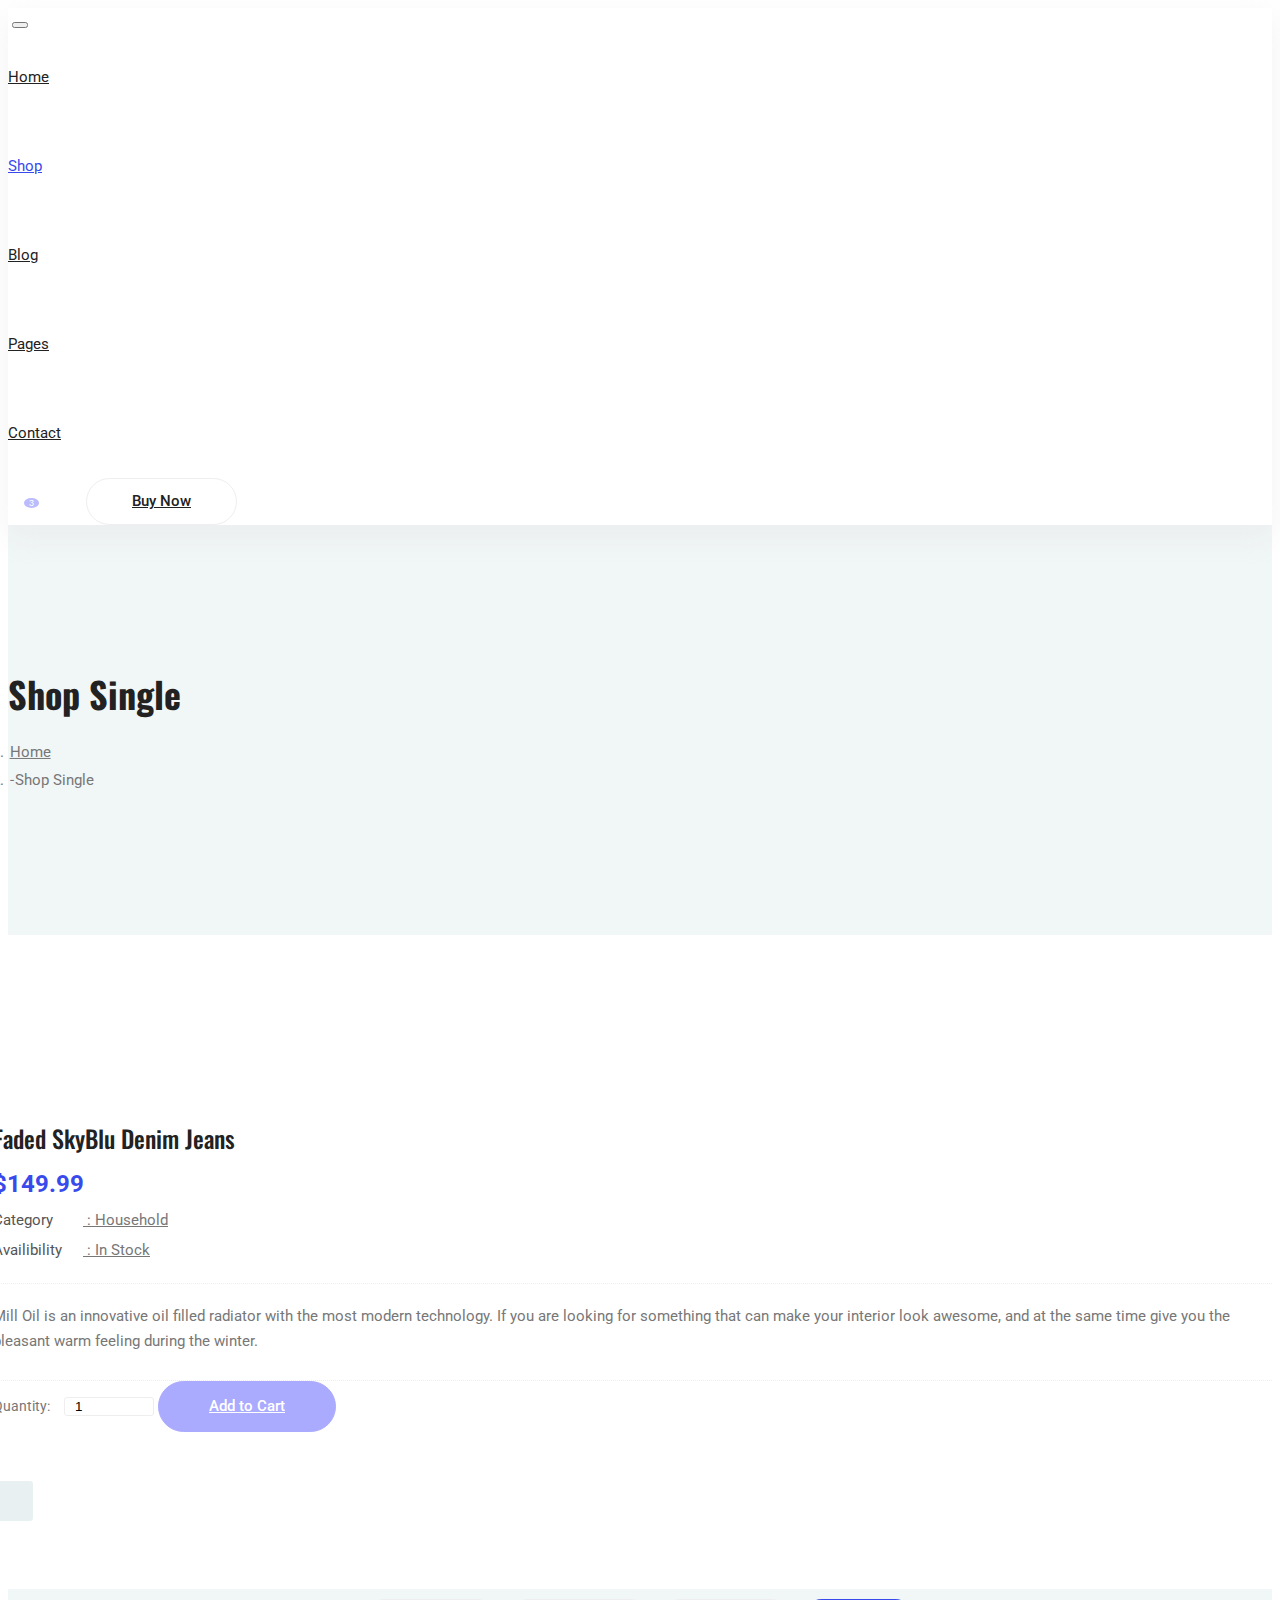
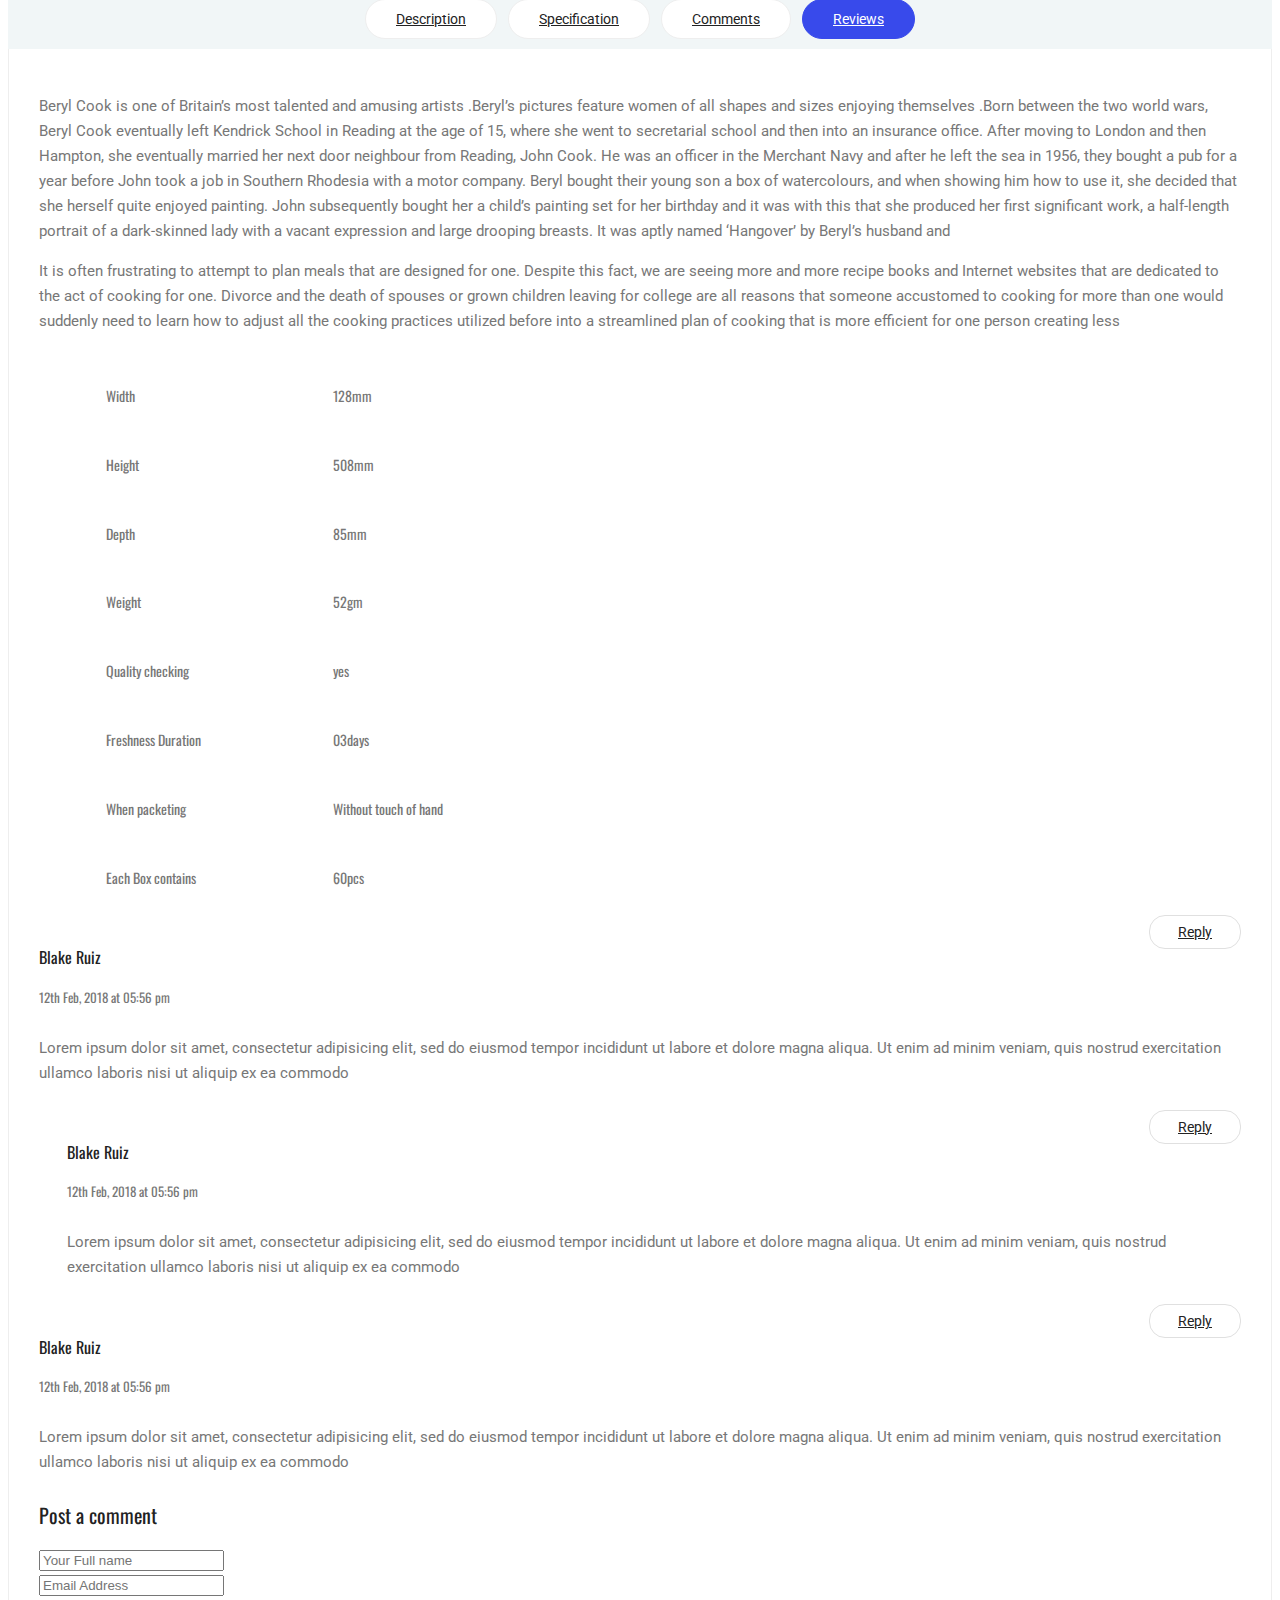
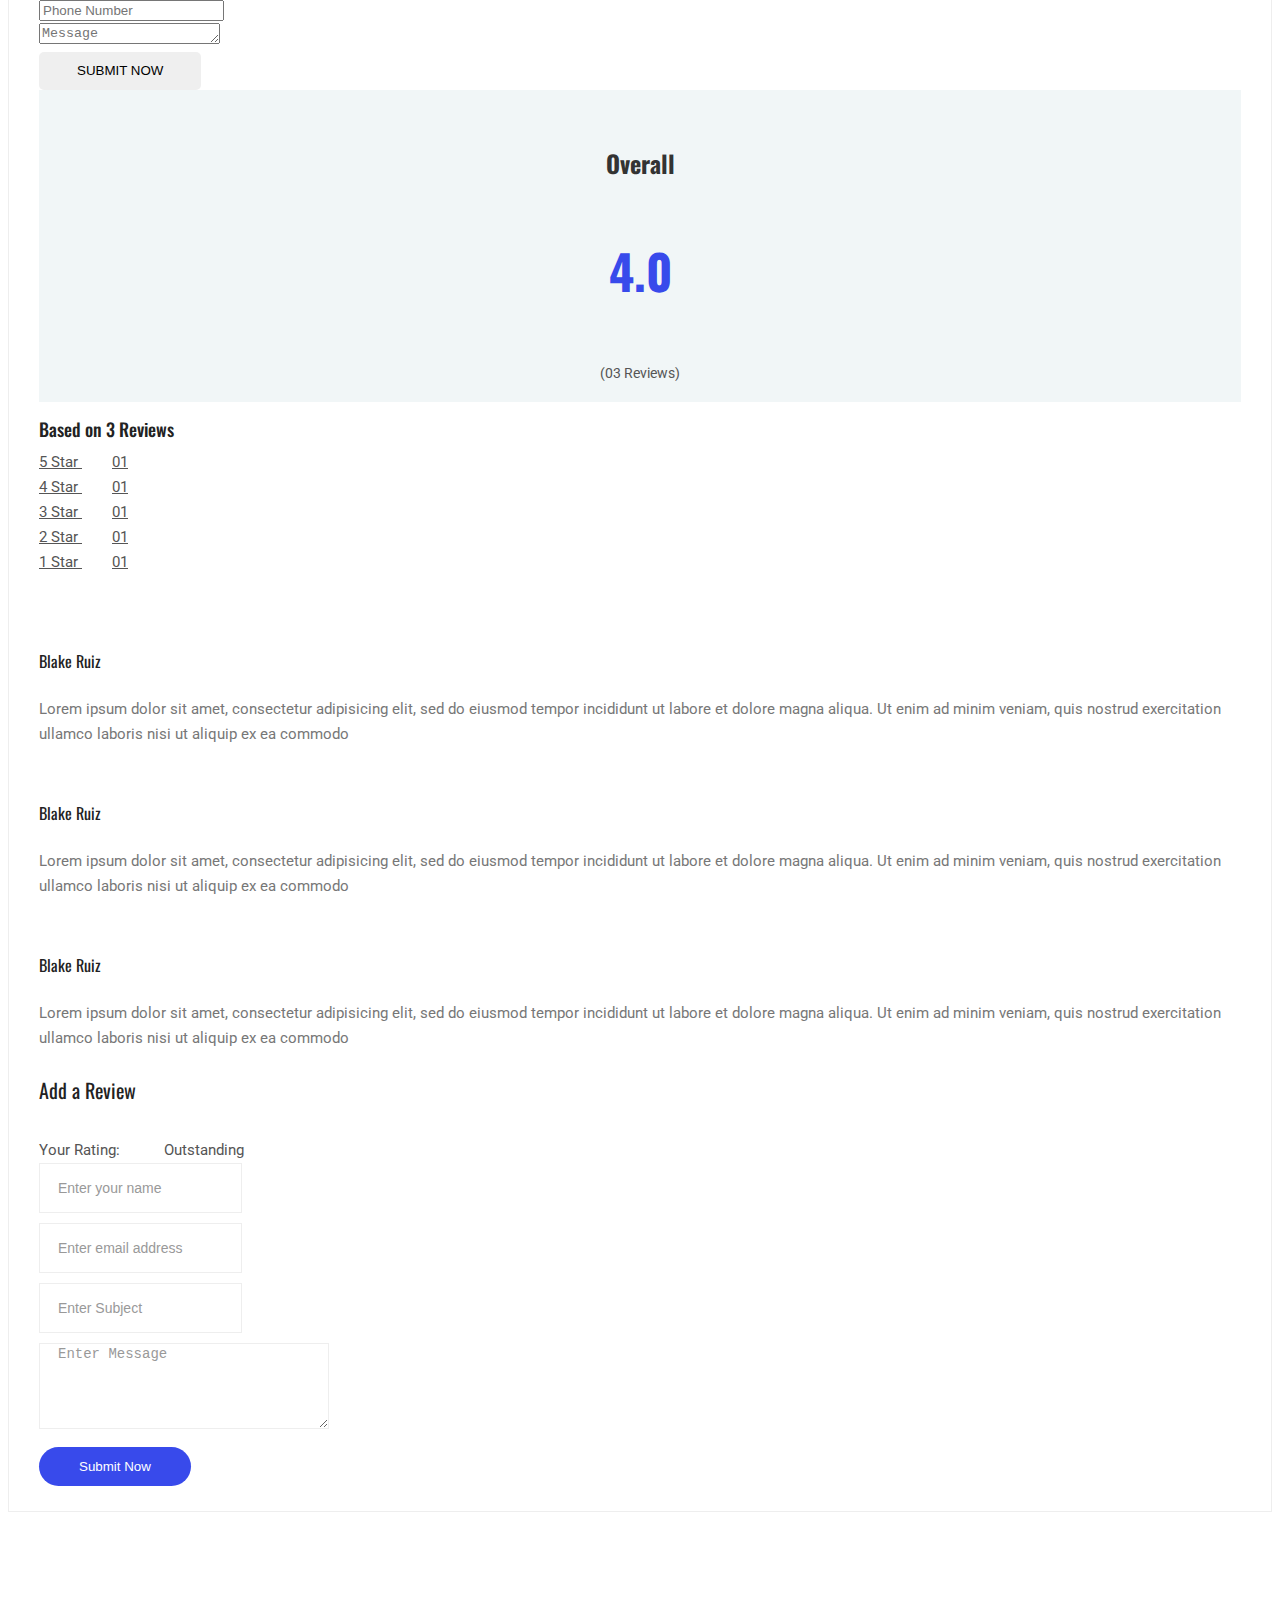
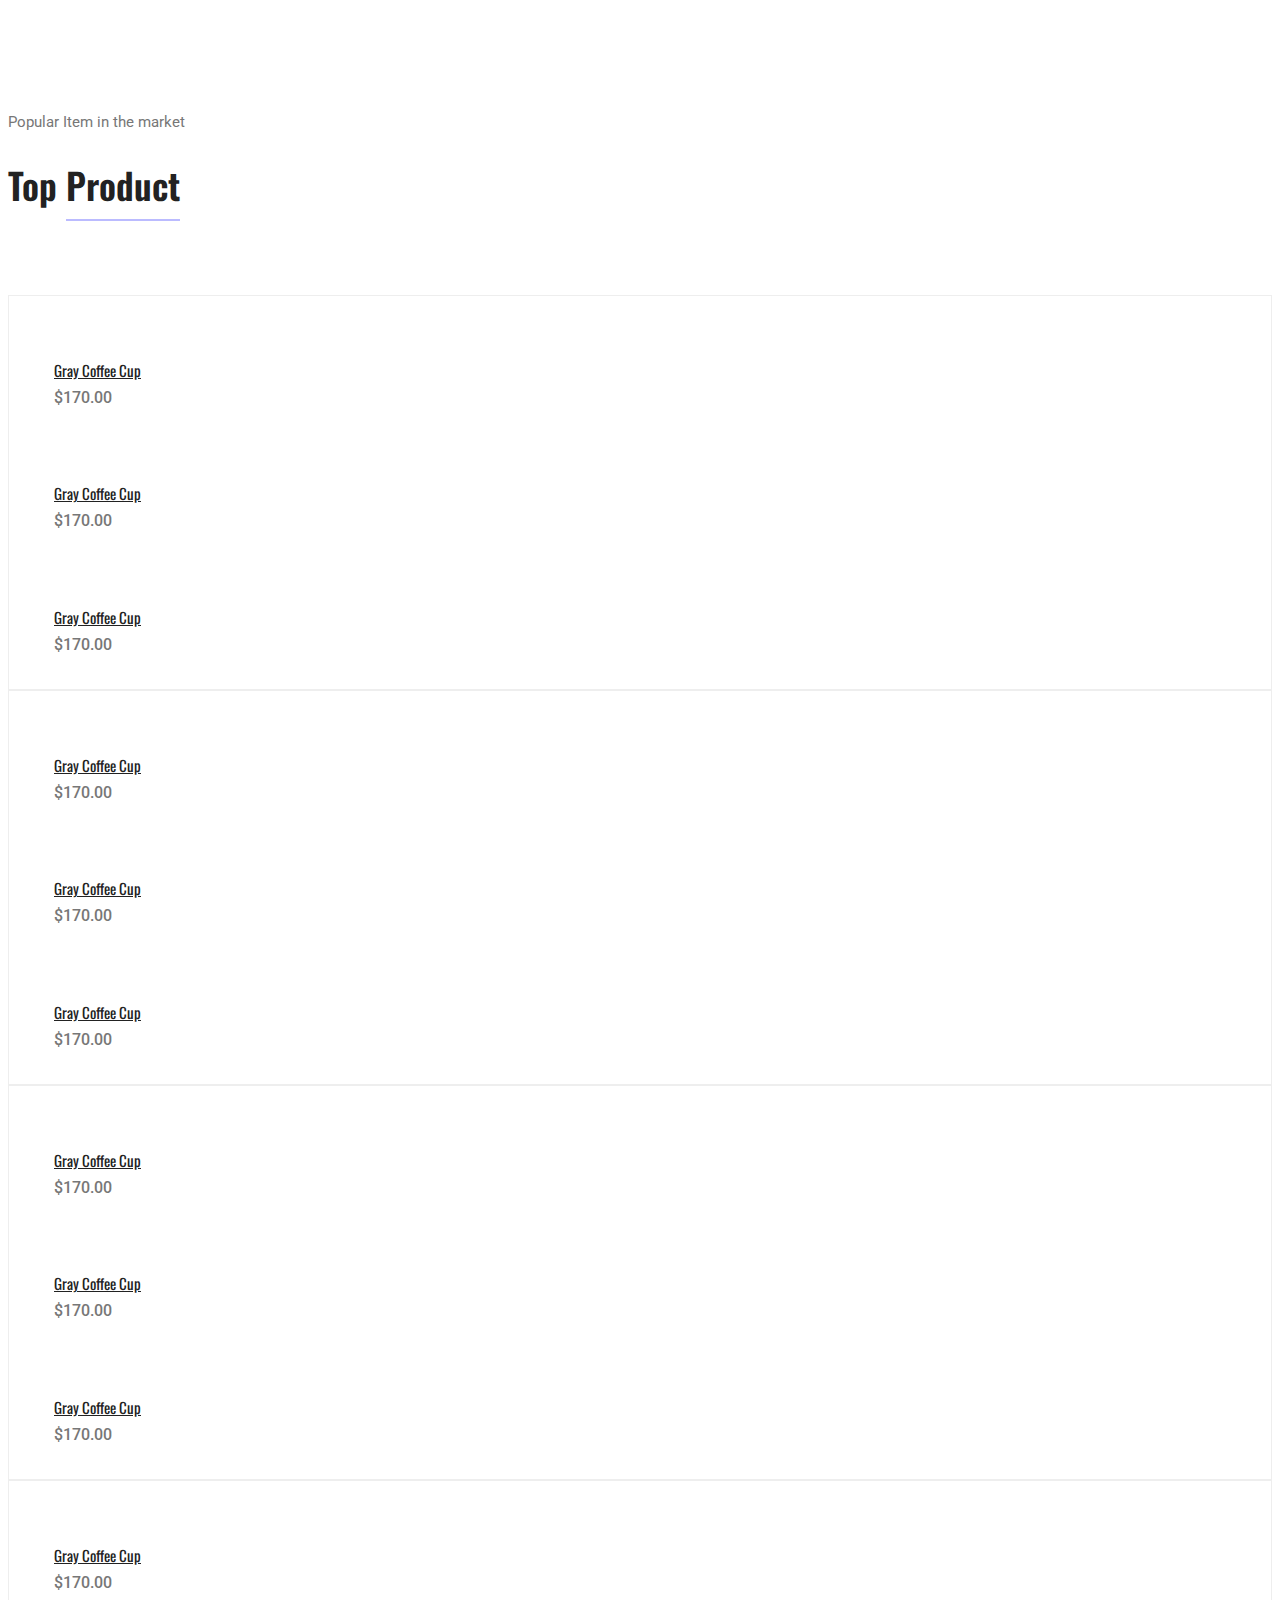
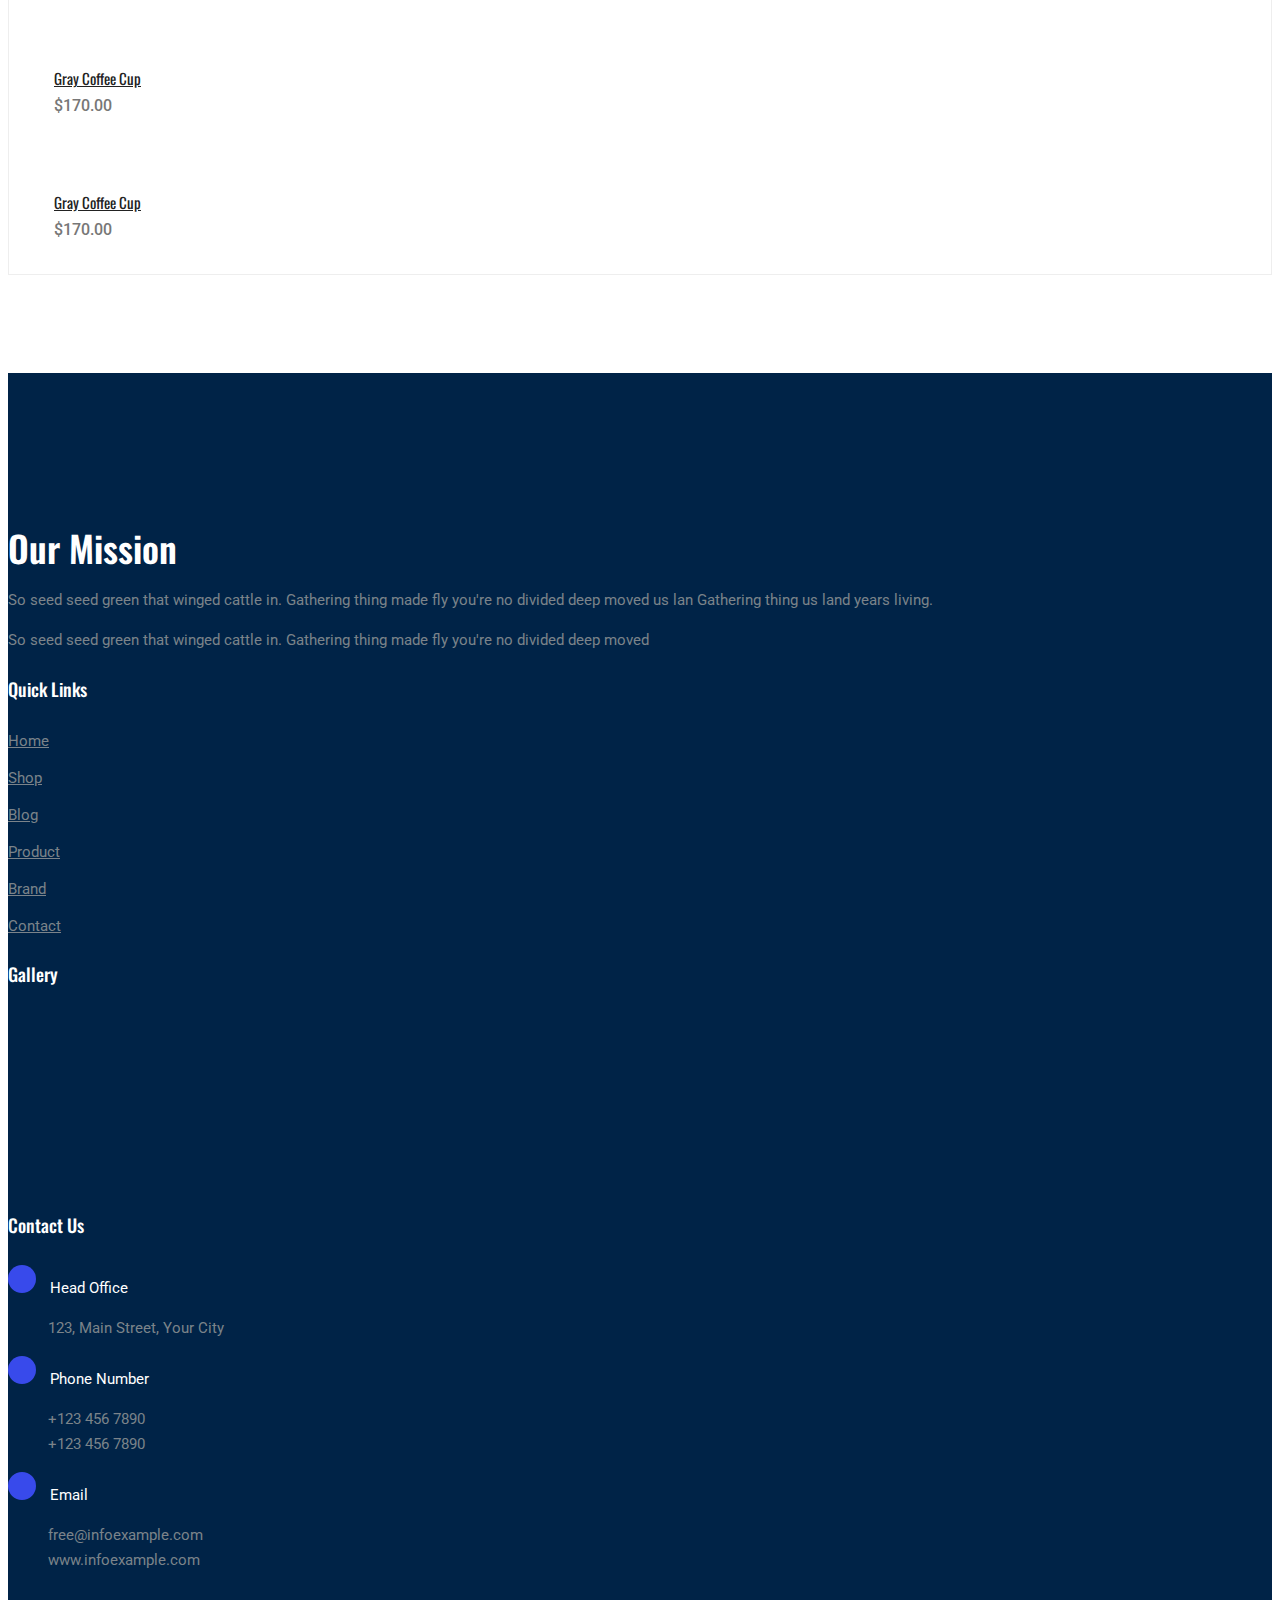
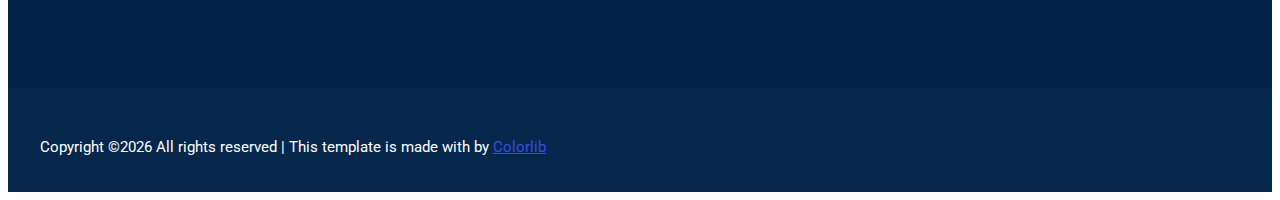
==== meosinna/WebContent/single-product.html @ 5733a005 "update detail, like" ====
<!DOCTYPE html>
<html lang="en">
<head>
  <meta charset="UTF-8">
  <meta name="viewport" content="width=device-width, initial-scale=1.0">
  <meta http-equiv="X-UA-Compatible" content="ie=edge">
  <title>Aroma Shop - Product Details</title>
	<link rel="icon" href="img/Fevicon.png" type="image/png">
  <link rel="stylesheet" href="vendors/bootstrap/bootstrap.min.css">
  <link rel="stylesheet" href="vendors/fontawesome/css/all.min.css">
	<link rel="stylesheet" href="vendors/themify-icons/themify-icons.css">
	<link rel="stylesheet" href="vendors/linericon/style.css">
  <link rel="stylesheet" href="vendors/nice-select/nice-select.css">
  <link rel="stylesheet" href="vendors/owl-carousel/owl.theme.default.min.css">
  <link rel="stylesheet" href="vendors/owl-carousel/owl.carousel.min.css">

  <link rel="stylesheet" href="css/style.css">
</head>
<body>
	<!--================ Start Header Menu Area =================-->
	<header class="header_area">
    <div class="main_menu">
      <nav class="navbar navbar-expand-lg navbar-light">
        <div class="container">
          <a class="navbar-brand logo_h" href="index.html"><img src="img/logo.png" alt=""></a>
          <button class="navbar-toggler" type="button" data-toggle="collapse" data-target="#navbarSupportedContent"
            aria-controls="navbarSupportedContent" aria-expanded="false" aria-label="Toggle navigation">
            <span class="icon-bar"></span>
            <span class="icon-bar"></span>
            <span class="icon-bar"></span>
          </button>
          <div class="collapse navbar-collapse offset" id="navbarSupportedContent">
            <ul class="nav navbar-nav menu_nav ml-auto mr-auto">
              <li class="nav-item"><a class="nav-link" href="index.html">Home</a></li>
              <li class="nav-item active submenu dropdown">
                <a href="#" class="nav-link dropdown-toggle" data-toggle="dropdown" role="button" aria-haspopup="true"
                  aria-expanded="false">Shop</a>
                <ul class="dropdown-menu">
                  <li class="nav-item"><a class="nav-link" href="category.html">Shop Category</a></li>
                  <li class="nav-item"><a class="nav-link" href="single-product.html">Product Details</a></li>
                  <li class="nav-item"><a class="nav-link" href="checkout.html">Product Checkout</a></li>
                  <li class="nav-item"><a class="nav-link" href="confirmation.html">Confirmation</a></li>
                  <li class="nav-item"><a class="nav-link" href="cart.html">Shopping Cart</a></li>
                </ul>
							</li>
              <li class="nav-item submenu dropdown">
                <a href="#" class="nav-link dropdown-toggle" data-toggle="dropdown" role="button" aria-haspopup="true"
                  aria-expanded="false">Blog</a>
                <ul class="dropdown-menu">
                  <li class="nav-item"><a class="nav-link" href="blog.html">Blog</a></li>
                  <li class="nav-item"><a class="nav-link" href="single-blog.html">Blog Details</a></li>
                </ul>
							</li>
							<li class="nav-item submenu dropdown">
                <a href="#" class="nav-link dropdown-toggle" data-toggle="dropdown" role="button" aria-haspopup="true"
                  aria-expanded="false">Pages</a>
                <ul class="dropdown-menu">
									<li class="nav-item"><a class="nav-link" href="login.html">Login</a></li>
                  <li class="nav-item"><a class="nav-link" href="register.html">Register</a></li>									
                  <li class="nav-item"><a class="nav-link" href="tracking-order.html">Tracking</a></li>
                </ul>
              </li>
              <li class="nav-item"><a class="nav-link" href="contact.html">Contact</a></li>
            </ul>

            <ul class="nav-shop">
              <li class="nav-item"><button><i class="ti-search"></i></button></li>
              <li class="nav-item"><button><i class="ti-shopping-cart"></i><span class="nav-shop__circle">3</span></button> </li>
              <li class="nav-item"><a class="button button-header" href="#">Buy Now</a></li>
            </ul>
          </div>
        </div>
      </nav>
    </div>
  </header>
	<!--================ End Header Menu Area =================-->
	
	<!-- ================ start banner area ================= -->	
	<section class="blog-banner-area" id="blog">
		<div class="container h-100">
			<div class="blog-banner">
				<div class="text-center">
					<h1>Shop Single</h1>
					<nav aria-label="breadcrumb" class="banner-breadcrumb">
            <ol class="breadcrumb">
              <li class="breadcrumb-item"><a href="#">Home</a></li>
              <li class="breadcrumb-item active" aria-current="page">Shop Single</li>
            </ol>
          </nav>
				</div>
			</div>
    </div>
	</section>
	<!-- ================ end banner area ================= -->


  <!--================Single Product Area =================-->
	<div class="product_image_area">
		<div class="container">
			<div class="row s_product_inner">
				<div class="col-lg-6">
					<div class="owl-carousel owl-theme s_Product_carousel">
						<div class="single-prd-item">
							<img class="img-fluid" src="img/category/s-p1.jpg" alt="">
						</div>
						<!-- <div class="single-prd-item">
							<img class="img-fluid" src="img/category/s-p1.jpg" alt="">
						</div>
						<div class="single-prd-item">
							<img class="img-fluid" src="img/category/s-p1.jpg" alt="">
						</div> -->
					</div>
				</div>
				<div class="col-lg-5 offset-lg-1">
					<div class="s_product_text">
						<h3>Faded SkyBlu Denim Jeans</h3>
						<h2>$149.99</h2>
						<ul class="list">
							<li><a class="active" href="#"><span>Category</span> : Household</a></li>
							<li><a href="#"><span>Availibility</span> : In Stock</a></li>
						</ul>
						<p>Mill Oil is an innovative oil filled radiator with the most modern technology. If you are looking for
							something that can make your interior look awesome, and at the same time give you the pleasant warm feeling
							during the winter.</p>
						<div class="product_count">
              <label for="qty">Quantity:</label>
              <button onclick="var result = document.getElementById('sst'); var sst = result.value; if( !isNaN( sst )) result.value++;return false;"
							 class="increase items-count" type="button"><i class="ti-angle-left"></i></button>
							<input type="text" name="qty" id="sst" size="2" maxlength="12" value="1" title="Quantity:" class="input-text qty">
							
						
							
							<!-- <button onclick="var result = document.getElementById('sst'); var sst = result.value; if( !isNaN( sst ) &amp;&amp; sst > 0 ) result.value--;return false;"
               class="reduced items-count" type="button"><i class="ti-angle-right"></i></button> -->
							<a class="button primary-btn" href="front?key=cart&methodName=addToCart">Add to Cart</a>               
						</div>
						<div class="card_area d-flex align-items-center">
							
							<a class="icon_btn" href="#"><i class="lnr lnr lnr-heart"></i></a>
						</div>
					</div>
				</div>
			</div>
		</div>
	</div>
	<!--================End Single Product Area =================-->

	<!--================Product Description Area =================-->
	<section class="product_description_area">
		<div class="container">
			<ul class="nav nav-tabs" id="myTab" role="tablist">
				<li class="nav-item">
					<a class="nav-link" id="home-tab" data-toggle="tab" href="#home" role="tab" aria-controls="home" aria-selected="true">Description</a>
				</li>
				<li class="nav-item">
					<a class="nav-link" id="profile-tab" data-toggle="tab" href="#profile" role="tab" aria-controls="profile"
					 aria-selected="false">Specification</a>
				</li>
				<li class="nav-item">
					<a class="nav-link" id="contact-tab" data-toggle="tab" href="#contact" role="tab" aria-controls="contact"
					 aria-selected="false">Comments</a>
				</li>
				<li class="nav-item">
					<a class="nav-link active" id="review-tab" data-toggle="tab" href="#review" role="tab" aria-controls="review"
					 aria-selected="false">Reviews</a>
				</li>
			</ul>
			<div class="tab-content" id="myTabContent">
				<div class="tab-pane fade" id="home" role="tabpanel" aria-labelledby="home-tab">
					<p>Beryl Cook is one of Britain’s most talented and amusing artists .Beryl’s pictures feature women of all shapes
						and sizes enjoying themselves .Born between the two world wars, Beryl Cook eventually left Kendrick School in
						Reading at the age of 15, where she went to secretarial school and then into an insurance office. After moving to
						London and then Hampton, she eventually married her next door neighbour from Reading, John Cook. He was an
						officer in the Merchant Navy and after he left the sea in 1956, they bought a pub for a year before John took a
						job in Southern Rhodesia with a motor company. Beryl bought their young son a box of watercolours, and when
						showing him how to use it, she decided that she herself quite enjoyed painting. John subsequently bought her a
						child’s painting set for her birthday and it was with this that she produced her first significant work, a
						half-length portrait of a dark-skinned lady with a vacant expression and large drooping breasts. It was aptly
						named ‘Hangover’ by Beryl’s husband and</p>
					<p>It is often frustrating to attempt to plan meals that are designed for one. Despite this fact, we are seeing
						more and more recipe books and Internet websites that are dedicated to the act of cooking for one. Divorce and
						the death of spouses or grown children leaving for college are all reasons that someone accustomed to cooking for
						more than one would suddenly need to learn how to adjust all the cooking practices utilized before into a
						streamlined plan of cooking that is more efficient for one person creating less</p>
				</div>
				<div class="tab-pane fade" id="profile" role="tabpanel" aria-labelledby="profile-tab">
					<div class="table-responsive">
						<table class="table">
							<tbody>
								<tr>
									<td>
										<h5>Width</h5>
									</td>
									<td>
										<h5>128mm</h5>
									</td>
								</tr>
								<tr>
									<td>
										<h5>Height</h5>
									</td>
									<td>
										<h5>508mm</h5>
									</td>
								</tr>
								<tr>
									<td>
										<h5>Depth</h5>
									</td>
									<td>
										<h5>85mm</h5>
									</td>
								</tr>
								<tr>
									<td>
										<h5>Weight</h5>
									</td>
									<td>
										<h5>52gm</h5>
									</td>
								</tr>
								<tr>
									<td>
										<h5>Quality checking</h5>
									</td>
									<td>
										<h5>yes</h5>
									</td>
								</tr>
								<tr>
									<td>
										<h5>Freshness Duration</h5>
									</td>
									<td>
										<h5>03days</h5>
									</td>
								</tr>
								<tr>
									<td>
										<h5>When packeting</h5>
									</td>
									<td>
										<h5>Without touch of hand</h5>
									</td>
								</tr>
								<tr>
									<td>
										<h5>Each Box contains</h5>
									</td>
									<td>
										<h5>60pcs</h5>
									</td>
								</tr>
							</tbody>
						</table>
					</div>
				</div>
				<div class="tab-pane fade" id="contact" role="tabpanel" aria-labelledby="contact-tab">
					<div class="row">
						<div class="col-lg-6">
							<div class="comment_list">
								<div class="review_item">
									<div class="media">
										<div class="d-flex">
											<img src="img/product/review-1.png" alt="">
										</div>
										<div class="media-body">
											<h4>Blake Ruiz</h4>
											<h5>12th Feb, 2018 at 05:56 pm</h5>
											<a class="reply_btn" href="#">Reply</a>
										</div>
									</div>
									<p>Lorem ipsum dolor sit amet, consectetur adipisicing elit, sed do eiusmod tempor incididunt ut labore et
										dolore magna aliqua. Ut enim ad minim veniam, quis nostrud exercitation ullamco laboris nisi ut aliquip ex ea
										commodo</p>
								</div>
								<div class="review_item reply">
									<div class="media">
										<div class="d-flex">
											<img src="img/product/review-2.png" alt="">
										</div>
										<div class="media-body">
											<h4>Blake Ruiz</h4>
											<h5>12th Feb, 2018 at 05:56 pm</h5>
											<a class="reply_btn" href="#">Reply</a>
										</div>
									</div>
									<p>Lorem ipsum dolor sit amet, consectetur adipisicing elit, sed do eiusmod tempor incididunt ut labore et
										dolore magna aliqua. Ut enim ad minim veniam, quis nostrud exercitation ullamco laboris nisi ut aliquip ex ea
										commodo</p>
								</div>
								<div class="review_item">
									<div class="media">
										<div class="d-flex">
											<img src="img/product/review-3.png" alt="">
										</div>
										<div class="media-body">
											<h4>Blake Ruiz</h4>
											<h5>12th Feb, 2018 at 05:56 pm</h5>
											<a class="reply_btn" href="#">Reply</a>
										</div>
									</div>
									<p>Lorem ipsum dolor sit amet, consectetur adipisicing elit, sed do eiusmod tempor incididunt ut labore et
										dolore magna aliqua. Ut enim ad minim veniam, quis nostrud exercitation ullamco laboris nisi ut aliquip ex ea
										commodo</p>
								</div>
							</div>
						</div>
						<div class="col-lg-6">
							<div class="review_box">
								<h4>Post a comment</h4>
								<form class="row contact_form" action="contact_process.php" method="post" id="contactForm" novalidate="novalidate">
									<div class="col-md-12">
										<div class="form-group">
											<input type="text" class="form-control" id="name" name="name" placeholder="Your Full name">
										</div>
									</div>
									<div class="col-md-12">
										<div class="form-group">
											<input type="email" class="form-control" id="email" name="email" placeholder="Email Address">
										</div>
									</div>
									<div class="col-md-12">
										<div class="form-group">
											<input type="text" class="form-control" id="number" name="number" placeholder="Phone Number">
										</div>
									</div>
									<div class="col-md-12">
										<div class="form-group">
											<textarea class="form-control" name="message" id="message" rows="1" placeholder="Message"></textarea>
										</div>
									</div>
									<div class="col-md-12 text-right">
										<button type="submit" value="submit" class="btn primary-btn">Submit Now</button>
									</div>
								</form>
							</div>
						</div>
					</div>
				</div>
				<div class="tab-pane fade show active" id="review" role="tabpanel" aria-labelledby="review-tab">
					<div class="row">
						<div class="col-lg-6">
							<div class="row total_rate">
								<div class="col-6">
									<div class="box_total">
										<h5>Overall</h5>
										<h4>4.0</h4>
										<h6>(03 Reviews)</h6>
									</div>
								</div>
								<div class="col-6">
									<div class="rating_list">
										<h3>Based on 3 Reviews</h3>
										<ul class="list">
											<li><a href="#">5 Star <i class="fa fa-star"></i><i class="fa fa-star"></i><i class="fa fa-star"></i><i
													 class="fa fa-star"></i><i class="fa fa-star"></i> 01</a></li>
											<li><a href="#">4 Star <i class="fa fa-star"></i><i class="fa fa-star"></i><i class="fa fa-star"></i><i
													 class="fa fa-star"></i><i class="fa fa-star"></i> 01</a></li>
											<li><a href="#">3 Star <i class="fa fa-star"></i><i class="fa fa-star"></i><i class="fa fa-star"></i><i
													 class="fa fa-star"></i><i class="fa fa-star"></i> 01</a></li>
											<li><a href="#">2 Star <i class="fa fa-star"></i><i class="fa fa-star"></i><i class="fa fa-star"></i><i
													 class="fa fa-star"></i><i class="fa fa-star"></i> 01</a></li>
											<li><a href="#">1 Star <i class="fa fa-star"></i><i class="fa fa-star"></i><i class="fa fa-star"></i><i
													 class="fa fa-star"></i><i class="fa fa-star"></i> 01</a></li>
										</ul>
									</div>
								</div>
							</div>
							<div class="review_list">
								<div class="review_item">
									<div class="media">
										<div class="d-flex">
											<img src="img/product/review-1.png" alt="">
										</div>
										<div class="media-body">
											<h4>Blake Ruiz</h4>
											<i class="fa fa-star"></i>
											<i class="fa fa-star"></i>
											<i class="fa fa-star"></i>
											<i class="fa fa-star"></i>
											<i class="fa fa-star"></i>
										</div>
									</div>
									<p>Lorem ipsum dolor sit amet, consectetur adipisicing elit, sed do eiusmod tempor incididunt ut labore et
										dolore magna aliqua. Ut enim ad minim veniam, quis nostrud exercitation ullamco laboris nisi ut aliquip ex ea
										commodo</p>
								</div>
								<div class="review_item">
									<div class="media">
										<div class="d-flex">
											<img src="img/product/review-2.png" alt="">
										</div>
										<div class="media-body">
											<h4>Blake Ruiz</h4>
											<i class="fa fa-star"></i>
											<i class="fa fa-star"></i>
											<i class="fa fa-star"></i>
											<i class="fa fa-star"></i>
											<i class="fa fa-star"></i>
										</div>
									</div>
									<p>Lorem ipsum dolor sit amet, consectetur adipisicing elit, sed do eiusmod tempor incididunt ut labore et
										dolore magna aliqua. Ut enim ad minim veniam, quis nostrud exercitation ullamco laboris nisi ut aliquip ex ea
										commodo</p>
								</div>
								<div class="review_item">
									<div class="media">
										<div class="d-flex">
											<img src="img/product/review-3.png" alt="">
										</div>
										<div class="media-body">
											<h4>Blake Ruiz</h4>
											<i class="fa fa-star"></i>
											<i class="fa fa-star"></i>
											<i class="fa fa-star"></i>
											<i class="fa fa-star"></i>
											<i class="fa fa-star"></i>
										</div>
									</div>
									<p>Lorem ipsum dolor sit amet, consectetur adipisicing elit, sed do eiusmod tempor incididunt ut labore et
										dolore magna aliqua. Ut enim ad minim veniam, quis nostrud exercitation ullamco laboris nisi ut aliquip ex ea
										commodo</p>
								</div>
							</div>
						</div>
						<div class="col-lg-6">
							<div class="review_box">
								<h4>Add a Review</h4>
								<p>Your Rating:</p>
								<ul class="list">
									<li><a href="#"><i class="fa fa-star"></i></a></li>
									<li><a href="#"><i class="fa fa-star"></i></a></li>
									<li><a href="#"><i class="fa fa-star"></i></a></li>
									<li><a href="#"><i class="fa fa-star"></i></a></li>
									<li><a href="#"><i class="fa fa-star"></i></a></li>
								</ul>
								<p>Outstanding</p>
                <form action="#/" class="form-contact form-review mt-3">
                  <div class="form-group">
                    <input class="form-control" name="name" type="text" placeholder="Enter your name" required>
                  </div>
                  <div class="form-group">
                    <input class="form-control" name="email" type="email" placeholder="Enter email address" required>
                  </div>
                  <div class="form-group">
                    <input class="form-control" name="subject" type="text" placeholder="Enter Subject">
                  </div>
                  <div class="form-group">
                    <textarea class="form-control different-control w-100" name="textarea" id="textarea" cols="30" rows="5" placeholder="Enter Message"></textarea>
                  </div>
                  <div class="form-group text-center text-md-right mt-3">
                    <button type="submit" class="button button--active button-review">Submit Now</button>
                  </div>
                </form>
							</div>
						</div>
					</div>
				</div>
			</div>
		</div>
	</section>
	<!--================End Product Description Area =================-->

	<!--================ Start related Product area =================-->  
	<section class="related-product-area section-margin--small mt-0">
		<div class="container">
			<div class="section-intro pb-60px">
        <p>Popular Item in the market</p>
        <h2>Top <span class="section-intro__style">Product</span></h2>
      </div>
			<div class="row mt-30">
        <div class="col-sm-6 col-xl-3 mb-4 mb-xl-0">
          <div class="single-search-product-wrapper">
            <div class="single-search-product d-flex">
              <a href="#"><img src="img/product/product-sm-1.png" alt=""></a>
              <div class="desc">
                  <a href="#" class="title">Gray Coffee Cup</a>
                  <div class="price">$170.00</div>
              </div>
            </div>
            <div class="single-search-product d-flex">
              <a href="#"><img src="img/product/product-sm-2.png" alt=""></a>
              <div class="desc">
                <a href="#" class="title">Gray Coffee Cup</a>
                <div class="price">$170.00</div>
              </div>
            </div>
            <div class="single-search-product d-flex">
              <a href="#"><img src="img/product/product-sm-3.png" alt=""></a>
              <div class="desc">
                <a href="#" class="title">Gray Coffee Cup</a>
                <div class="price">$170.00</div>
              </div>
            </div>
          </div>
        </div>

        <div class="col-sm-6 col-xl-3 mb-4 mb-xl-0">
          <div class="single-search-product-wrapper">
            <div class="single-search-product d-flex">
              <a href="#"><img src="img/product/product-sm-4.png" alt=""></a>
              <div class="desc">
                  <a href="#" class="title">Gray Coffee Cup</a>
                  <div class="price">$170.00</div>
              </div>
            </div>
            <div class="single-search-product d-flex">
              <a href="#"><img src="img/product/product-sm-5.png" alt=""></a>
              <div class="desc">
                <a href="#" class="title">Gray Coffee Cup</a>
                <div class="price">$170.00</div>
              </div>
            </div>
            <div class="single-search-product d-flex">
              <a href="#"><img src="img/product/product-sm-6.png" alt=""></a>
              <div class="desc">
                <a href="#" class="title">Gray Coffee Cup</a>
                <div class="price">$170.00</div>
              </div>
            </div>
          </div>
        </div>

        <div class="col-sm-6 col-xl-3 mb-4 mb-xl-0">
          <div class="single-search-product-wrapper">
            <div class="single-search-product d-flex">
              <a href="#"><img src="img/product/product-sm-7.png" alt=""></a>
              <div class="desc">
                  <a href="#" class="title">Gray Coffee Cup</a>
                  <div class="price">$170.00</div>
              </div>
            </div>
            <div class="single-search-product d-flex">
              <a href="#"><img src="img/product/product-sm-8.png" alt=""></a>
              <div class="desc">
                <a href="#" class="title">Gray Coffee Cup</a>
                <div class="price">$170.00</div>
              </div>
            </div>
            <div class="single-search-product d-flex">
              <a href="#"><img src="img/product/product-sm-9.png" alt=""></a>
              <div class="desc">
                <a href="#" class="title">Gray Coffee Cup</a>
                <div class="price">$170.00</div>
              </div>
            </div>
          </div>
        </div>

        <div class="col-sm-6 col-xl-3 mb-4 mb-xl-0">
          <div class="single-search-product-wrapper">
            <div class="single-search-product d-flex">
              <a href="#"><img src="img/product/product-sm-1.png" alt=""></a>
              <div class="desc">
                  <a href="#" class="title">Gray Coffee Cup</a>
                  <div class="price">$170.00</div>
              </div>
            </div>
            <div class="single-search-product d-flex">
              <a href="#"><img src="img/product/product-sm-2.png" alt=""></a>
              <div class="desc">
                <a href="#" class="title">Gray Coffee Cup</a>
                <div class="price">$170.00</div>
              </div>
            </div>
            <div class="single-search-product d-flex">
              <a href="#"><img src="img/product/product-sm-3.png" alt=""></a>
              <div class="desc">
                <a href="#" class="title">Gray Coffee Cup</a>
                <div class="price">$170.00</div>
              </div>
            </div>
          </div>
        </div>
      </div>
		</div>
	</section>
	<!--================ end related Product area =================-->  	

  <!--================ Start footer Area  =================-->	
	<footer>
		<div class="footer-area footer-only">
			<div class="container">
				<div class="row section_gap">
					<div class="col-lg-3 col-md-6 col-sm-6">
						<div class="single-footer-widget tp_widgets ">
							<h4 class="footer_title large_title">Our Mission</h4>
							<p>
								So seed seed green that winged cattle in. Gathering thing made fly you're no 
								divided deep moved us lan Gathering thing us land years living.
							</p>
							<p>
								So seed seed green that winged cattle in. Gathering thing made fly you're no divided deep moved 
							</p>
						</div>
					</div>
					<div class="offset-lg-1 col-lg-2 col-md-6 col-sm-6">
						<div class="single-footer-widget tp_widgets">
							<h4 class="footer_title">Quick Links</h4>
							<ul class="list">
								<li><a href="#">Home</a></li>
								<li><a href="#">Shop</a></li>
								<li><a href="#">Blog</a></li>
								<li><a href="#">Product</a></li>
								<li><a href="#">Brand</a></li>
								<li><a href="#">Contact</a></li>
							</ul>
						</div>
					</div>
					<div class="col-lg-2 col-md-6 col-sm-6">
						<div class="single-footer-widget instafeed">
							<h4 class="footer_title">Gallery</h4>
							<ul class="list instafeed d-flex flex-wrap">
								<li><img src="img/gallery/r1.jpg" alt=""></li>
								<li><img src="img/gallery/r2.jpg" alt=""></li>
								<li><img src="img/gallery/r3.jpg" alt=""></li>
								<li><img src="img/gallery/r5.jpg" alt=""></li>
								<li><img src="img/gallery/r7.jpg" alt=""></li>
								<li><img src="img/gallery/r8.jpg" alt=""></li>
							</ul>
						</div>
					</div>
					<div class="offset-lg-1 col-lg-3 col-md-6 col-sm-6">
						<div class="single-footer-widget tp_widgets">
							<h4 class="footer_title">Contact Us</h4>
							<div class="ml-40">
								<p class="sm-head">
									<span class="fa fa-location-arrow"></span>
									Head Office
								</p>
								<p>123, Main Street, Your City</p>
	
								<p class="sm-head">
									<span class="fa fa-phone"></span>
									Phone Number
								</p>
								<p>
									+123 456 7890 <br>
									+123 456 7890
								</p>
	
								<p class="sm-head">
									<span class="fa fa-envelope"></span>
									Email
								</p>
								<p>
									free@infoexample.com <br>
									www.infoexample.com
								</p>
							</div>
						</div>
					</div>
				</div>
			</div>
		</div>

		<div class="footer-bottom">
			<div class="container">
				<div class="row d-flex">
					<p class="col-lg-12 footer-text text-center">
						<!-- Link back to Colorlib can't be removed. Template is licensed under CC BY 3.0. -->
Copyright &copy;<script>document.write(new Date().getFullYear());</script> All rights reserved | This template is made with <i class="fa fa-heart" aria-hidden="true"></i> by <a href="https://colorlib.com" target="_blank">Colorlib</a>
<!-- Link back to Colorlib can't be removed. Template is licensed under CC BY 3.0. --></p>
				</div>
			</div>
		</div>
	</footer>
	<!--================ End footer Area  =================-->



  <script src="vendors/jquery/jquery-3.2.1.min.js"></script>
  <script src="vendors/bootstrap/bootstrap.bundle.min.js"></script>
  <script src="vendors/skrollr.min.js"></script>
  <script src="vendors/owl-carousel/owl.carousel.min.js"></script>
  <script src="vendors/nice-select/jquery.nice-select.min.js"></script>
  <script src="vendors/jquery.ajaxchimp.min.js"></script>
  <script src="vendors/mail-script.js"></script>
  <script src="js/main.js"></script>
</body>
</html>
---- meosinna/WebContent/css/style.css ----
@import url("https://fonts.googleapis.com/css?family=Oswald:400,500,600");
@import url("https://fonts.googleapis.com/css?family=Roboto:400,500");

body {
    color: #777;
    font-family: "Roboto", sans-serif;
    font-size: 15px;
    font-weight: 400;
    line-height: 1.667
}

ul {
    list-style-type: none;
    margin: 0;
    padding: 0
}

a:hover {
    text-decoration: none
}

button {
    cursor: pointer
}

button:focus {
    outline: 0;
    box-shadow: none
}

h1, h2, h3, h4, h5, h6 {
    font-family: "Oswald", sans-serif;
    color: #222;
    line-height: 1.1
}

h1, .h1 {
    font-size: 50px;
    font-weight: 700
}

h2, .h2 {
    font-size: 36px;
    font-weight: 600
}

h3, .h3 {
    font-size: 26px;
    font-weight: 600
}

@media (min-width: 600px) {
    h3, .h3 {
        font-size: 36px
    }
}

h4, .h4 {
    font-size: 20px;
    font-weight: 400;
    line-height: 1.3
}

a {
    display: inline-block
}

.fixed {
    background: #fff;
    position: fixed !important;
    top: 0;
    left: 0;
    width: 100% !important
}

.owl-carousel .owl-stage {
    display: flex
}

.section-margin {
    margin: 45px 0
}

@media (min-width: 980px) {
    .section-margin {
        margin: 70px 0
    }
}

@media (min-width: 1100px) {
    .section-margin {
        margin: 120px 0
    }

    .section-margin.calc-60px {
        margin: 120px 0 70px 0
    }
}

.section-margin--small {
    margin: 35px 0
}

@media (min-width: 1000px) {
    .section-margin--small {
        margin: 98px 0
    }
}

.section-padding {
    padding: 60px 0
}

@media (min-width: 1000px) {
    .section-padding {
        padding: 130px 0
    }
}

.pb-60px {
    padding-bottom: 60px
}

.pt-60px {
    padding-top: 60px
}

.ml-40 {
    margin-left: 40px
}

.header_area {
    position: relative;
    width: 100%;
    z-index: 9999;
    transition: background 0.4s, all 0.3s linear;
    box-shadow: 0px 10px 27px 3px rgba(221, 221, 221, 0.3)
}

.header_area .navbar {
    background: transparent;
    padding: 0px;
    border: 0px;
    border-radius: 0px
}

.header_area .navbar .nav .nav-item {
    margin-right: 45px
}

.header_area .navbar .nav .nav-item .nav-link {
    text-transform: capitalize;
    color: #222;
    display: inline-block
}

@media (min-width: 991px) {
    .header_area .navbar .nav .nav-item .nav-link {
        padding: 32px 0px
    }
}

.header_area .navbar .nav .nav-item .nav-link:after {
    display: none
}

.header_area .navbar .nav .nav-item:hover .nav-link, .header_area .navbar .nav .nav-item.active .nav-link {
    color: #384aeb
}

.header_area .navbar .nav .nav-item.submenu {
    position: relative
}

.header_area .navbar .nav .nav-item.submenu ul {
    border: none;
    padding: 0px;
    border-radius: 0px;
    box-shadow: none;
    margin: 0px;
    background: #fff
}

@media (min-width: 992px) {
    .header_area .navbar .nav .nav-item.submenu ul {
        position: absolute;
        top: 120%;
        left: 0px;
        min-width: 200px;
        text-align: left;
        opacity: 0;
        transition: all 300ms ease-in;
        visibility: hidden;
        display: block;
        border: none;
        padding: 0px;
        border-radius: 0px
    }
}

.header_area .navbar .nav .nav-item.submenu ul:before {
    content: "";
    width: 0;
    height: 0;
    border-style: solid;
    border-width: 10px 10px 0 10px;
    border-color: #eeeeee transparent transparent transparent;
    position: absolute;
    right: 24px;
    top: 45px;
    z-index: 3;
    opacity: 0;
    transition: all 400ms linear
}

.header_area .navbar .nav .nav-item.submenu ul .nav-item {
    display: block;
    float: none;
    margin-right: 0px;
    border-bottom: 1px solid #ededed;
    margin-left: 0px;
    transition: all 0.4s linear
}

.header_area .navbar .nav .nav-item.submenu ul .nav-item .nav-link {
    line-height: 45px;
    color: #222;
    padding: 0px 30px;
    transition: all 150ms linear;
    display: block;
    margin-right: 0px
}

.header_area .navbar .nav .nav-item.submenu ul .nav-item:last-child {
    border-bottom: none
}

.header_area .navbar .nav .nav-item.submenu ul .nav-item:hover .nav-link {
    background: #384aeb;
    color: #fff
}

@media (min-width: 992px) {
    .header_area .navbar .nav .nav-item.submenu:hover ul {
        visibility: visible;
        opacity: 1;
        top: 100%
    }
}

.header_area .navbar .nav .nav-item.submenu:hover ul .nav-item {
    margin-top: 0px
}

.header_area .navbar .nav .nav-item:last-child {
    margin-right: 0px
}

.header_area .navbar .search {
    font-size: 12px;
    line-height: 60px;
    display: inline-block;
    color: #222
}

.header_area .navbar .search i {
    font-weight: 600
}

.header_area.navbar_fixed .main_menu {
    position: fixed;
    width: 100%;
    top: -70px;
    left: 0;
    right: 0;
    background: #ffffff;
    -webkit-transform: translateY(70px);
    -moz-transform: translateY(70px);
    -ms-transform: translateY(70px);
    -o-transform: translateY(70px);
    transform: translateY(70px);
    -webkit-transition: all 0.3s ease 0s;
    -moz-transition: all 0.3s ease 0s;
    -o-transition: all 0.3s ease 0s;
    transition: all 0.3s ease 0s;
    box-shadow: 0px 3px 16px 0px rgba(0, 0, 0, 0.1)
}

.header_area.navbar_fixed .main_menu .navbar .nav .nav-item .nav-link {
    line-height: 70px
}

#search_input_box {
    text-align: center;
    padding: 5px 20px
}

#search_input_box .form-control {
    padding-left: 0;
    background: transparent;
    border: 0;
    color: #ffffff;
    font-weight: 600;
    font-size: 18px
}

#search_input_box .form-control:focus {
    box-shadow: none;
    outline: none
}

#search_input_box input.placeholder {
    color: #ffffff;
    font-size: 16px
}

#search_input_box input:-moz-placeholder {
    color: #ffffff;
    font-size: 16px
}

#search_input_box input::-moz-placeholder {
    color: #ffffff;
    font-size: 16px
}

#search_input_box input::-webkit-input-placeholder {
    color: #ffffff;
    font-size: 16px
}

#search_input_box .btn {
    width: 0;
    height: 0;
    padding: 0;
    border: 0
}

#search_input_box .lnr-cross {
    color: #fff;
    font-weight: 600;
    cursor: pointer;
    padding: 10px 0
}

.header-top {
    background: #000000
}

@media (max-width: 991px) {
    .header-top {
        display: none
    }
}

.header-top a {
    color: #fff
}

.header-top ul li {
    display: inline-block;
    margin-left: 15px
}

.header-top .header-top-left a {
    margin-right: 60px;
    font-weight: 600
}

.header-top .header-top-left a .text {
    margin-top: -2px
}

.header-top .header-top-left a .text span {
    font-size: 14px;
    color: #ffffff
}

.header-top .header-top-left a .lnr {
    color: #ffffff;
    margin-right: 8px
}

@media (max-width: 767px) {
    .header-top .header-top-left .text {
        display: none
    }
}

.header-top .header-top-right {
    text-align: right
}

.header-top .header-top-right a {
    padding: 0 20px;
    height: 40px;
    display: inline-block;
    line-height: 40px;
    font-size: 14px;
    font-weight: 600;
    font-family: "Oswald", sans-serif;
    background: transparent;
    -webkit-transition: all 0.3s ease 0s;
    -moz-transition: all 0.3s ease 0s;
    -o-transition: all 0.3s ease 0s;
    transition: all 0.3s ease 0s
}

.nav-shop li {
    display: inline-block;
    margin-right: 15px
}

.nav-shop li i, .nav-shop li span {
    font-size: 16px;
    color: #222
}

.nav-shop li button {
    padding: 0;
    border: 0;
    background: transparent;
    position: relative
}

.nav-shop li button .nav-shop__circle {
    font-size: 9px;
    display: inline-block;
    background: #BBBBFF;
    color: #fff;
    padding: 0px 5px;
    border-radius: 50%;
    position: absolute;
    top: -8px;
    right: -12px
}

.nav-shop li:last-child {
    margin-left: 40px
}

@media (max-width: 1619px) {
    .header_area .navbar .search {
        margin-left: 40px
    }
}

@media (max-width: 1199px) {
    .header_area .navbar .nav .nav-item {
        margin-right: 28px
    }

    .home_banner_area .banner_inner {
        padding: 100px 0px
    }

    .header_area .navbar .tickets_btn {
        margin-left: 40px
    }
}

@media (max-width: 991px) {
    .navbar-toggler {
        border: none;
        border-radius: 0px;
        padding: 0px;
        cursor: pointer;
        margin-top: 27px;
        margin-bottom: 23px
    }

    .header_area .navbar {
        background: #ffffff
    }

    .navbar-toggler[aria-expanded="false"] span:nth-child(2) {
        opacity: 1
    }

    .navbar-toggler[aria-expanded="true"] span:nth-child(2) {
        opacity: 0
    }

    .navbar-toggler[aria-expanded="true"] span:first-child {
        transform: rotate(-45deg);
        position: relative;
        top: 7.5px
    }

    .navbar-toggler[aria-expanded="true"] span:last-child {
        transform: rotate(45deg);
        bottom: 6px;
        position: relative
    }

    .navbar-toggler span {
        display: block;
        width: 25px;
        height: 3px;
        background: #CCCCFF;
        margin: auto;
        margin-bottom: 4px;
        transition: all 400ms linear;
        cursor: pointer
    }

    .navbar .container {
        padding-left: 15px;
        padding-right: 15px
    }

    .nav {
        padding: 0px 0px
    }

    .header_area + section, .header_area + row, .header_area + div {
        margin-top: 117px
    }

    .header_top .nav {
        padding: 0px
    }

    .header_area .navbar .nav .nav-item .nav-link {
        line-height: 30px;
        margin-right: 0px;
        display: block;
        border-bottom: 1px solid #ededed33;
        border-radius: 0px
    }

    .header_area .navbar .nav-shop {
        padding-bottom: 40px
    }

    .header_area .navbar .search {
        margin-left: 0px
    }

    .header_area .navbar-collapse {
        max-height: 340px;
        overflow-y: scroll
    }

    .header_area .navbar .nav .nav-item.submenu ul .nav-item .nav-link {
        padding: 0px 15px
    }

    .header_area .navbar .nav .nav-item {
        margin-right: 0px
    }

    .header_area + section, .header_area + row, .header_area + div {
        margin-top: 0px;
        padding-top: 71px
    }

    .header_area.navbar_fixed .main_menu .navbar .nav .nav-item .nav-link {
        line-height: 40px
    }

    .categories_post img {
        width: 100%
    }

    .categories_post {
        max-width: 360px;
        margin: 0 auto
    }

    .blog_categorie_area .col-lg-4 {
        margin-top: 30px
    }

    .blog_area {
        padding-bottom: 80px
    }

    .single-post-area .blog_right_sidebar {
        margin-top: 30px
    }

    .contact_info {
        margin-bottom: 50px
    }

    .home_banner_area .donation_inner {
        margin-bottom: -30px
    }

    .home_banner_area .dontation_item {
        max-width: 350px;
        margin: auto
    }

    .footer-area .col-sm-6 {
        margin-bottom: 30px
    }

    .header_area .navbar .tickets_btn {
        margin-left: 0px
    }

    .home_banner_area {
        min-height: 700px
    }
}

@media (max-width: 767px) {
    .home_banner_area {
        min-height: 500px
    }

    .home_banner_area .banner_inner {
        min-height: 500px
    }

    .home_banner_area .banner_inner .banner_content {
        margin-top: 0px
    }

    .blog_banner .banner_inner .blog_b_text h2 {
        font-size: 40px;
        line-height: 50px
    }

    .blog_info.text-right {
        text-align: left !important;
        margin-bottom: 10px
    }

    .home_banner_area .banner_inner .banner_content h3 {
        font-size: 30px
    }

    .home_banner_area .banner_inner .banner_content p br {
        display: none
    }

    .home_banner_area .banner_inner .banner_content h3 span {
        line-height: 45px;
        padding-bottom: 0px;
        padding-top: 0px
    }

    .footer-bottom {
        text-align: center
    }

    .footer-bottom .footer-social {
        text-align: center;
        margin-top: 15px
    }
}

@media (max-width: 575px) {
    .top_menu {
        display: none
    }

    .header_area + section, .header_area + row, .header_area + div {
        margin-top: 0px;
        padding-top: 71px
    }

    .home_banner_area .banner_inner .banner_content h2 {
        font-size: 40px;
        line-height: 44px
    }

    .home_banner_area {
        min-height: 500px
    }

    .home_banner_area .banner_inner {
        min-height: 500px
    }

    .blog_banner .banner_inner .blog_b_text {
        margin-top: 0px
    }

    .home_banner_area .banner_inner .banner_content img {
        display: none
    }

    .home_banner_area .banner_inner .banner_content h5 {
        margin-top: 0px
    }

    .sample-text-area {
        padding: 70px 0 70px 0
    }

    .generic-blockquote {
        padding: 30px 15px 30px 30px
    }

    .blog_details h2 {
        font-size: 20px;
        line-height: 30px
    }

    .blog_banner .banner_inner .blog_b_text h2 {
        font-size: 28px;
        line-height: 38px
    }

    .footer-area {
        padding: 70px 0px
    }

    .single-footer-widget .sub-btn {
        right: 0px
    }
}

@media (max-width: 480px) {
    .header_area .navbar-collapse {
        max-height: 250px
    }

    .home_banner_area .banner_inner .banner_content {
        margin-top: 0px
    }

    .home_banner_area .banner_inner .banner_content h3 {
        font-size: 24px
    }

    .banner_area .banner_inner .banner_content h2 {
        font-size: 32px
    }

    .comments-area .thumb {
        margin-right: 10px
    }
}

.section-intro p {
    margin-bottom: 3px
}

.section-intro__style {
    border-bottom: 2px solid #BBBBFF;
    padding-bottom: 8px
}

.hero-banner {
    background: #F1F6F7;
    position: relative;
    margin-bottom: 10px
}

@media (min-width: 991px) {
    .hero-banner {
        z-index: 111
    }
}

.hero-banner::before {
    content: "";
    display: block;
    width: 5%;
    height: 100%;
    background: #BBBBFF;
    position: absolute;
    top: 0;
    left: 0
}

@media (min-width: 575px) {
    .hero-banner::before {
        width: 20%
    }
}

@media (min-width: 991px) {
    .hero-banner::before {
        width: 35%
    }
}

.hero-banner__img {
    position: relative;
    top: 1px
}

@media (max-width: 575px) {
    .hero-banner__content {
        padding-bottom: 50px
    }
}

@media (min-width: 1000px) {
    .hero-banner__content {
        max-width: 495px
    }
}

.hero-banner__content h4 {
    font-size: 30px;
    font-family: "Roboto", sans-serif;
    color: #555555;
    margin-bottom: 12px
}

.hero-banner__content h1 {
    font-family: "Roboto", sans-serif;
    font-size: 25px;
    text-transform: uppercase;
    font-weight: 700;
    margin-bottom: 10px
}

@media (min-width: 767px) {
    .hero-banner__content h1 {
        font-size: 30px;
        margin-bottom: 25px
    }
}

@media (min-width: 991px) {
    .hero-banner__content h1 {
        font-size: 50px
    }
}

.hero-banner__content p {
    margin-bottom: 10px
}

@media (min-width: 767px) {
    .hero-banner__content p {
        margin-bottom: 40px
    }
}

.hero-carousel__slide {
    position: relative
}

.hero-carousel__slide::after {
    content: "";
    display: block;
    position: absolute;
    bottom: 0;
    left: 0;
    width: 100%;
    height: 100%;
    background: rgba(255, 255, 255, 0.8);
    transform: translateY(50px);
    opacity: 0;
    transition: all .4s ease
}

.hero-carousel__slideOverlay {
    position: absolute;
    bottom: 50px;
    background: #BBBBFF;
    padding: 23px 90px 23px 25px;
    transform: translateY(50px);
    opacity: 0;
    z-index: -1;
    transition: all .4s ease-in-out
}

.hero-carousel__slideOverlay h3 {
    font-size: 20px;
    font-weight: 400;
    color: #fff
}

.hero-carousel__slideOverlay p {
    color: #fff;
    margin: 0
}

.hero-carousel__slide:hover::after {
    transform: translateY(0);
    opacity: 1
}

.hero-carousel__slide:hover .hero-carousel__slideOverlay {
    transform: translateY(0);
    opacity: 1;
    z-index: 2
}

.card-product {
    border: 0;
    margin-bottom: 30px
}

.card-product p {
    margin-bottom: 0
}

.card-product__img {
    position: relative
}

.card-product__imgOverlay {
    background: rgba(255, 255, 255, 0.5);
    position: absolute;
    bottom: 0;
    left: 0;
    width: 100%;
    padding: 30px 5px;
    transform: translateY(30px);
    opacity: 0;
    z-index: -1;
    transition: all .48s ease
}

.card-product__imgOverlay li {
    display: inline-block
}

.card-product__imgOverlay li button {
    border: 0;
    border-radius: 0;
    padding: 7px 12px;
    background: #BBBBFF
}

.card-product__imgOverlay li button i, .card-product__imgOverlay li button span {
    font-size: 15px;
    color: #fff;
    vertical-align: middle
}

.card-product__imgOverlay li button:hover {
    background: #9090ff
}

.card-product__imgOverlay li:not(:last-child) {
    margin-right: 5px
}

.card-product__title a {
    color: #222
}

.card-product__price {
    font-size: 18px;
    font-weight: 500
}

.card-product:hover .card-product__imgOverlay {
    opacity: 1;
    z-index: 1;
    transform: translateY(0)
}

.card-product:hover .card-product__title a {
    color: #384aeb
}

.offer {
    background: url("../img/home/parallax-bg.png") right center no-repeat;
    background-size: cover
}

@media (min-width: 1200px) {
    .offer {
        background-size: 100% 100%
    }
}

.offer__content {
    padding: 100px 0 110px 0
}

@media (min-width: 1000px) {
    .offer__content {
        padding: 122px 0 135px 0
    }
}

.offer__content h3 {
    font-size: 35px;
    font-weight: 400;
    margin-bottom: 20px
}

@media (min-width: 650px) {
    .offer__content h3 {
        font-size: 50px;
        margin-bottom: 25px
    }
}

.offer__content h4 {
    font-size: 30px
}

.offer__content p {
    color: #555555
}

#bestSellerCarousel .owl-prev, #bestSellerCarousel .owl-next {
    width: 40px;
    height: 40px;
    background: #f1f6f7
}

#bestSellerCarousel .owl-prev i, #bestSellerCarousel .owl-prev span, #bestSellerCarousel .owl-next i, #bestSellerCarousel .owl-next span {
    font-size: 15px;
    color: #384aeb;
    line-height: 40px
}

#bestSellerCarousel .owl-prev:hover, #bestSellerCarousel .owl-next:hover {
    background: #384aeb
}

#bestSellerCarousel .owl-prev:hover i, #bestSellerCarousel .owl-prev:hover span, #bestSellerCarousel .owl-next:hover i, #bestSellerCarousel .owl-next:hover span {
    color: #fff
}

#bestSellerCarousel .owl-prev {
    position: absolute;
    top: 30%;
    transform: translateY(-30%);
    left: -20px
}

@media (min-width: 1340px) {
    #bestSellerCarousel .owl-prev {
        left: -105px
    }
}

#bestSellerCarousel .owl-next {
    position: absolute;
    top: 30%;
    transform: translateY(-30%);
    right: -20px
}

@media (min-width: 1340px) {
    #bestSellerCarousel .owl-next {
        right: -105px
    }
}

.card-blog {
    border: 0
}

.card-blog .card-body {
    padding: 25px 25px 25px 0
}

.card-blog__info {
    margin-bottom: 12px
}

.card-blog__info li {
    display: inline-block;
    font-size: 14px;
    color: #999999
}

.card-blog__info li a {
    color: #999999
}

.card-blog__info li i, .card-blog__info li span {
    margin-right: 5px;
    vertical-align: middle
}

.card-blog__info li:not(:last-child) {
    margin-right: 20px
}

.card-blog__title {
    font-size: 20px;
    margin-bottom: 20px
}

.card-blog__title a {
    color: #222
}

.card-blog__link {
    font-weight: 500;
    color: #222
}

.card-blog__link i, .card-blog__link span {
    font-size: 13px;
    padding-left: 3px;
    display: inline-block;
    transition: all .5s ease
}

.card-blog:hover .card-blog__title a {
    color: #384aeb
}

.card-blog:hover .card-blog__link {
    color: #384aeb
}

.card-blog:hover .card-blog__link i, .card-blog:hover .card-blog__link span {
    padding-left: 10px
}

.subscribe {
    padding: 45px 10px;
    background: #fff;
    border-radius: 5px;
    box-shadow: 0px -5px 20px 0px rgba(56, 74, 235, 0.1)
}

@media (min-width: 1000px) {
    .subscribe {
        padding: 85px 10px
    }
}

.subscribe__title {
    font-size: 28px;
    font-weight: 500;
    text-transform: uppercase;
    margin-bottom: 16px
}

@media (min-width: 1000px) {
    .subscribe__title {
        font-size: 36px
    }
}

.subscribe-form .form-group {
    margin-bottom: 0;
    position: relative
}

.subscribe-form .form-group .info {
    position: absolute;
    top: 50px;
    left: 10px;
    color: #384aeb
}

.subscribe-form .form-control {
    border-radius: 30px;
    height: 50px;
    border-color: #EEEEEE;
    padding-left: 20px;
    font-size: 14px
}

@media (min-width: 800px) {
    .subscribe-form .form-control {
        min-width: 380px
    }
}

.subscribe-form .form-control::placeholder {
    color: #999999
}

.subscribe-form .form-control:focus {
    outline: 0;
    box-shadow: none
}

.subscribe-form button {
    margin-left: 15px
}

.subscribe-position {
    margin-bottom: 20px
}

@media (min-width: 1000px) {
    .subscribe-position {
        position: relative;
        top: 100px;
        margin-bottom: 0
    }
}

.button {
    display: inline-block;
    border: 1px solid #AAAAFF;
    border-radius: 30px;
    color: #222;
    font-weight: 500;
    padding: 12px 50px;
    background: #AAAAFF;
    color: #fff;
    transition: all .4s ease
}

@media (max-width: 767px) {
    .button {
        padding: 8px 25px !important
    }
}

.button-subscribe {
    font-size: 14px;
    padding: 10px 20px
}

@media (min-width: 800px) {
    .button-subscribe {
        padding: 12px 35px;
        font-size: 15px
    }
}

.button-blog {
    padding: 5px 31px;
    font-size: 14px;
    background: #f9f9ff;
    border-color: #EEEEEE;
    border-radius: 0;
    color: #222
}

.button-blog:hover {
    background: #384aeb !important;
    color: #fff !important
}

.button-postComment {
    border-radius: 4px;
    font-size: 14px;
    margin-top: 5px
}

.button-contact {
    border-radius: 0;
    padding: 12px 26px
}

.button-tracking {
    font-size: 14px;
    padding: 8px 42px
}

.button-login {
    font-size: 15px;
    padding: 7px 44px
}

.button-coupon {
    font-size: 15px;
    padding: 6px 45px
}

.button-paypal {
    width: 100%;
    padding: 8px 30px
}

.button-account {
    padding: 7px 42px;
    background: transparent;
    border-color: #fff
}

.button-account:hover {
    border-color: #fff !important
}

.button-header {
    padding: 10px 45px;
    background: transparent;
    color: #222;
    border-color: #EEEEEE
}

.button-hero {
    padding: 12px 41px
}

.button--active {
    background: #384aeb;
    color: #fff
}

.button-contactForm {
    border: 1px solid #384aeb !important;
    border-radius: 0;
    padding: 11px 26px
}

.button-review {
    padding: 12px 40px;
    border-radius: 30px
}

.button:hover {
    border-color: #384aeb;
    background: transparent;
    color: #222
}

.button-register {
    font-size: 14px;
    border: 0;
    border-radius: 0;
    padding: 9px 15px;
    text-transform: uppercase;
    background: #c5322d
}

.button-register:hover {
    background: #c5322d;
    opacity: .7;
    color: #fff
}

.blog-banner {
    position: relative
}

.blog-banner h4, .blog-banner h1, .blog-banner a {
    text-transform: capitalize;
    color: #fff
}

.blog-banner h4 {
    font-size: 18px;
    margin-bottom: 15px
}

.blog-banner h1 {
    font-size: 30px;
    margin-bottom: 10px;
    color: #222
}

@media (min-width: 992px) {
    .blog-banner h1 {
        font-size: 36px
    }
}

.blog-banner-area {
    height: 280px;
    position: relative;
    z-index: 1
}

@media (min-width: 1000px) {
    .blog-banner-area {
        height: 410px
    }
}

.blog-banner-area .blog-banner {
    position: absolute;
    top: 50%;
    left: 50%;
    width: 100%;
    transform: translate(-50%, -50%)
}

.blog-banner-area::after {
    content: "";
    display: block;
    position: absolute;
    top: 0;
    left: 0;
    width: 100%;
    height: 100%;
    background: #f1f6f7;
    z-index: -1
}

.blog-banner-btn {
    border: 2px solid #384aeb;
    padding: 10px 45px
}

.blog-banner-btn:hover {
    background: #384aeb;
    color: #fff
}

.banner-breadcrumb {
    display: inline-block
}

.banner-breadcrumb .breadcrumb {
    background: transparent;
    padding: 0
}

.banner-breadcrumb .breadcrumb-item {
    padding: .1rem
}

.banner-breadcrumb .breadcrumb-item a {
    text-transform: capitalize;
    color: #777777
}

.banner-breadcrumb .breadcrumb-item + .breadcrumb-item::before {
    color: #777777;
    padding-right: .1rem;
    content: "-"
}

.banner-breadcrumb .breadcrumb-item.active {
    color: #777777
}

.l_blog_item .l_blog_text .date {
    margin-top: 24px;
    margin-bottom: 15px
}

.l_blog_item .l_blog_text .date a {
    font-size: 12px
}

.l_blog_item .l_blog_text h4 {
    font-size: 18px;
    color: #222;
    border-bottom: 1px solid #eeeeee;
    margin-bottom: 0px;
    padding-bottom: 20px;
    -webkit-transition: all 0.3s ease 0s;
    -moz-transition: all 0.3s ease 0s;
    -o-transition: all 0.3s ease 0s;
    transition: all 0.3s ease 0s
}

.l_blog_item .l_blog_text h4:hover {
    color: #384aeb
}

.l_blog_item .l_blog_text p {
    margin-bottom: 0px;
    padding-top: 20px
}

.causes_slider .owl-dots {
    text-align: center;
    margin-top: 80px
}

.causes_slider .owl-dots .owl-dot {
    height: 14px;
    width: 14px;
    background: #eeeeee;
    display: inline-block;
    margin-right: 7px
}

.causes_slider .owl-dots .owl-dot:last-child {
    margin-right: 0px
}

.causes_slider .owl-dots .owl-dot.active {
    background: #384aeb
}

.causes_item {
    background: #fff
}

.causes_item .causes_img {
    position: relative
}

.causes_item .causes_img .c_parcent {
    position: absolute;
    bottom: 0px;
    width: 100%;
    left: 0px;
    height: 3px;
    background: rgba(255, 255, 255, 0.5)
}

.causes_item .causes_img .c_parcent span {
    width: 70%;
    height: 3px;
    background: #384aeb;
    position: absolute;
    left: 0px;
    bottom: 0px
}

.causes_item .causes_img .c_parcent span:before {
    content: "75%";
    position: absolute;
    right: -10px;
    bottom: 0px;
    background: #384aeb;
    color: #fff;
    padding: 0px 5px
}

.causes_item .causes_text {
    padding: 30px 35px 40px 30px
}

.causes_item .causes_text h4 {
    color: #222;
    font-size: 18px;
    font-weight: 600;
    margin-bottom: 15px;
    cursor: pointer
}

.causes_item .causes_text h4:hover {
    color: #384aeb
}

.causes_item .causes_text p {
    font-size: 14px;
    line-height: 24px;
    font-weight: 300;
    margin-bottom: 0px
}

.causes_item .causes_bottom a {
    width: 50%;
    border: 1px solid #384aeb;
    text-align: center;
    float: left;
    line-height: 50px;
    background: #384aeb;
    color: #fff;
    font-size: 14px;
    font-weight: 500
}

.causes_item .causes_bottom a + a {
    border-color: #eeeeee;
    background: #fff;
    font-size: 14px;
    color: #222
}

.latest_blog_area {
    background: #f9f9ff
}

.single-recent-blog-post {
    margin-bottom: 30px
}

.single-recent-blog-post .thumb {
    overflow: hidden
}

.single-recent-blog-post .thumb img {
    transition: all 0.7s linear
}

.single-recent-blog-post .details {
    padding-top: 30px
}

.single-recent-blog-post .details .sec_h4 {
    line-height: 24px;
    padding: 10px 0px 13px;
    transition: all 0.3s linear
}

.single-recent-blog-post .date {
    font-size: 14px;
    line-height: 24px;
    font-weight: 400
}

.single-recent-blog-post:hover img {
    transform: scale(1.23) rotate(10deg)
}

.tags .tag_btn {
    font-size: 12px;
    font-weight: 500;
    line-height: 20px;
    border: 1px solid #eeeeee;
    display: inline-block;
    padding: 1px 18px;
    text-align: center;
    color: #222
}

.tags .tag_btn:before {
    background: #384aeb
}

.tags .tag_btn + .tag_btn {
    margin-left: 2px
}

.blog_categorie_area {
    padding-top: 30px;
    padding-bottom: 30px
}

@media (min-width: 900px) {
    .blog_categorie_area {
        padding-top: 80px;
        padding-bottom: 80px
    }
}

@media (min-width: 1100px) {
    .blog_categorie_area {
        padding-top: 120px;
        padding-bottom: 120px
    }
}

.categories_post {
    position: relative;
    text-align: center;
    cursor: pointer
}

.categories_post img {
    max-width: 100%
}

.categories_post .categories_details {
    position: absolute;
    top: 20px;
    left: 20px;
    right: 20px;
    bottom: 20px;
    background: rgba(34, 34, 34, 0.75);
    color: #fff;
    transition: all 0.3s linear;
    display: flex;
    align-items: center;
    justify-content: center
}

.categories_post .categories_details h5 {
    margin-bottom: 0px;
    font-size: 18px;
    line-height: 26px;
    text-transform: uppercase;
    color: #fff;
    position: relative
}

.categories_post .categories_details p {
    font-weight: 300;
    font-size: 14px;
    line-height: 26px;
    margin-bottom: 0px
}

.categories_post .categories_details .border_line {
    margin: 10px 0px;
    background: #fff;
    width: 100%;
    height: 1px
}

.categories_post:hover .categories_details {
    background: rgba(56, 74, 235, 0.85)
}

.blog_item {
    margin-bottom: 40px
}

.blog_info {
    padding-top: 30px
}

.blog_info .post_tag {
    padding-bottom: 20px
}

.blog_info .post_tag a {
    color: #222;
    font-size: 14px
}

.blog_info .post_tag a.active {
    color: #384aeb
}

.blog_info .blog_meta li a {
    color: #777777;
    vertical-align: middle;
    padding-bottom: 10px;
    display: inline-block;
    font-size: 14px
}

.blog_info .blog_meta li a i {
    color: #222;
    font-size: 16px;
    font-weight: 600;
    padding-left: 15px;
    line-height: 20px;
    vertical-align: middle
}

.blog_info .blog_meta li a:hover {
    color: #384aeb
}

.blog_post img {
    max-width: 100%
}

.blog_details {
    padding-top: 20px
}

.blog_details h2 {
    font-size: 24px;
    line-height: 36px;
    color: #222;
    font-weight: 600;
    transition: all 0.3s linear
}

.blog_details h2:hover {
    color: #384aeb
}

.blog_details p {
    margin-bottom: 26px
}

.view_btn {
    font-size: 14px;
    line-height: 36px;
    display: inline-block;
    color: #222;
    font-weight: 500;
    padding: 0px 30px;
    background: #fff
}

.blog_right_sidebar {
    border: 1px solid #eeeeee;
    background: #fafaff;
    padding: 30px
}

.blog_right_sidebar .widget_title {
    font-size: 18px;
    line-height: 25px;
    background: #384aeb;
    text-align: center;
    color: #fff;
    padding: 8px 0px;
    margin-bottom: 30px
}

.blog_right_sidebar .search_widget .input-group .form-control {
    font-size: 14px;
    line-height: 29px;
    border: 0px;
    width: 100%;
    font-weight: 300;
    color: #fff;
    padding-left: 20px;
    border-radius: 45px;
    z-index: 0;
    background: #384aeb
}

.blog_right_sidebar .search_widget .input-group .form-control.placeholder {
    color: #fff
}

.blog_right_sidebar .search_widget .input-group .form-control:-moz-placeholder {
    color: #fff
}

.blog_right_sidebar .search_widget .input-group .form-control::-moz-placeholder {
    color: #fff
}

.blog_right_sidebar .search_widget .input-group .form-control::-webkit-input-placeholder {
    color: #fff
}

.blog_right_sidebar .search_widget .input-group .form-control:focus {
    box-shadow: none
}

.blog_right_sidebar .search_widget .input-group .btn-default {
    position: absolute;
    right: 20px;
    background: transparent;
    border: 0px;
    box-shadow: none;
    font-size: 14px;
    color: #fff;
    padding: 0px;
    top: 50%;
    transform: translateY(-50%);
    z-index: 1
}

.blog_right_sidebar .author_widget {
    text-align: center
}

.blog_right_sidebar .author_widget h4 {
    font-size: 18px;
    line-height: 20px;
    color: #222;
    margin-bottom: 5px;
    margin-top: 30px
}

.blog_right_sidebar .author_widget p {
    margin-bottom: 0px
}

.blog_right_sidebar .author_widget .social_icon {
    padding: 7px 0px 15px
}

.blog_right_sidebar .author_widget .social_icon a {
    font-size: 14px;
    color: #222;
    transition: all 0.2s linear
}

.blog_right_sidebar .author_widget .social_icon a + a {
    margin-left: 20px
}

.blog_right_sidebar .author_widget .social_icon a:hover {
    color: #384aeb
}

.blog_right_sidebar .popular_post_widget .post_item .media-body {
    justify-content: center;
    align-self: center;
    padding-left: 20px
}

.blog_right_sidebar .popular_post_widget .post_item .media-body h3 {
    font-size: 14px;
    line-height: 20px;
    color: #222;
    margin-bottom: 4px;
    transition: all 0.3s linear
}

.blog_right_sidebar .popular_post_widget .post_item .media-body h3:hover {
    color: #384aeb
}

.blog_right_sidebar .popular_post_widget .post_item .media-body p {
    font-size: 12px;
    line-height: 21px;
    margin-bottom: 0px
}

.blog_right_sidebar .popular_post_widget .post_item + .post_item {
    margin-top: 20px
}

.blog_right_sidebar .post_category_widget .cat-list li {
    border-bottom: 2px dotted #eee;
    transition: all 0.3s ease 0s;
    padding-bottom: 12px
}

.blog_right_sidebar .post_category_widget .cat-list li a {
    font-size: 14px;
    line-height: 20px;
    color: #777
}

.blog_right_sidebar .post_category_widget .cat-list li a p {
    margin-bottom: 0px
}

.blog_right_sidebar .post_category_widget .cat-list li + li {
    padding-top: 15px
}

.blog_right_sidebar .post_category_widget .cat-list li:hover {
    border-color: #384aeb
}

.blog_right_sidebar .post_category_widget .cat-list li:hover a {
    color: #384aeb
}

.blog_right_sidebar .newsletter_widget {
    text-align: center
}

.blog_right_sidebar .newsletter_widget .form-group {
    margin-bottom: 8px
}

.blog_right_sidebar .newsletter_widget .input-group-prepend {
    margin-right: -1px
}

.blog_right_sidebar .newsletter_widget .input-group-text {
    background: #fff;
    border-radius: 0px;
    vertical-align: top;
    font-size: 12px;
    line-height: 36px;
    padding: 0px 0px 0px 15px;
    border: 1px solid #eeeeee;
    border-right: 0px
}

.blog_right_sidebar .newsletter_widget .input-group-text i {
    color: #cccccc
}

.blog_right_sidebar .newsletter_widget .form-control {
    font-size: 12px;
    line-height: 24px;
    color: #cccccc;
    border: 1px solid #eeeeee;
    border-left: 0px;
    border-radius: 0px
}

.blog_right_sidebar .newsletter_widget .form-control.placeholder {
    color: #cccccc
}

.blog_right_sidebar .newsletter_widget .form-control:-moz-placeholder {
    color: #cccccc
}

.blog_right_sidebar .newsletter_widget .form-control::-moz-placeholder {
    color: #cccccc
}

.blog_right_sidebar .newsletter_widget .form-control::-webkit-input-placeholder {
    color: #cccccc
}

.blog_right_sidebar .newsletter_widget .form-control:focus {
    outline: none;
    box-shadow: none
}

.blog_right_sidebar .newsletter_widget .bbtns {
    background: #384aeb;
    color: #fff;
    font-size: 12px;
    line-height: 38px;
    display: inline-block;
    font-weight: 500;
    padding: 0px 24px 0px 24px;
    border-radius: 0
}

.blog_right_sidebar .newsletter_widget .text-bottom {
    font-size: 12px
}

.blog_right_sidebar .tag_cloud_widget ul li {
    display: inline-block
}

.blog_right_sidebar .tag_cloud_widget ul li a {
    display: inline-block;
    border: 1px solid #eee;
    background: #fff;
    padding: 0px 13px;
    margin-bottom: 8px;
    transition: all 0.3s ease 0s;
    color: #222;
    font-size: 12px
}

.blog_right_sidebar .tag_cloud_widget ul li a:hover {
    background: #384aeb;
    color: #fff
}

.blog_right_sidebar .br {
    width: 100%;
    height: 1px;
    background: #eee;
    margin: 30px 0px
}

.blog-pagination {
    padding-top: 25px;
    padding-bottom: 95px
}

.blog-pagination .page-link {
    border-radius: 0
}

.blog-pagination .page-item {
    border: none
}

.page-link {
    background: transparent;
    font-weight: 400
}

.blog-pagination .page-item.active .page-link {
    background-color: #384aeb;
    border-color: transparent;
    color: #fff
}

.blog-pagination .page-link {
    position: relative;
    display: block;
    padding: 0.5rem 0.75rem;
    margin-left: -1px;
    line-height: 1.25;
    color: #8a8a8a;
    border: none
}

.blog-pagination .page-link .lnr {
    font-weight: 600
}

.blog-pagination .page-item:last-child .page-link, .blog-pagination .page-item:first-child .page-link {
    border-radius: 0
}

.blog-pagination .page-link:hover {
    color: #fff;
    text-decoration: none;
    background-color: #384aeb;
    border-color: #eee
}

.single-post-area .social-links {
    padding-top: 10px
}

.single-post-area .social-links li {
    display: inline-block;
    margin-bottom: 10px
}

.single-post-area .social-links li a {
    color: #cccccc;
    padding: 7px;
    font-size: 14px;
    transition: all 0.2s linear
}

.single-post-area .social-links li a:hover {
    color: #222
}

.single-post-area .blog_details {
    padding-top: 26px
}

.single-post-area .blog_details p {
    margin-bottom: 10px
}

.single-post-area .quotes {
    margin-top: 20px;
    margin-bottom: 30px;
    padding: 24px 35px 24px 30px;
    background-color: #fff;
    box-shadow: -20.84px 21.58px 30px 0px rgba(176, 176, 176, 0.1);
    font-size: 14px;
    line-height: 24px;
    color: #777;
    font-style: italic
}

.single-post-area .arrow {
    position: absolute
}

.single-post-area .arrow .lnr {
    font-size: 20px;
    font-weight: 600
}

.single-post-area .thumb .overlay-bg {
    background: rgba(0, 0, 0, 0.8)
}

.single-post-area .navigation-area {
    border-top: 1px solid #eee;
    padding-top: 30px;
    margin-top: 60px
}

.single-post-area .navigation-area p {
    margin-bottom: 0px
}

.single-post-area .navigation-area h4 {
    font-size: 18px;
    line-height: 25px;
    color: #222
}

.single-post-area .navigation-area .nav-left {
    text-align: left
}

.single-post-area .navigation-area .nav-left .thumb {
    margin-right: 20px;
    background: #000
}

.single-post-area .navigation-area .nav-left .thumb img {
    -webkit-transition: all 0.3s ease 0s;
    -moz-transition: all 0.3s ease 0s;
    -o-transition: all 0.3s ease 0s;
    transition: all 0.3s ease 0s
}

.single-post-area .navigation-area .nav-left .lnr {
    margin-left: 20px;
    opacity: 0;
    -webkit-transition: all 0.3s ease 0s;
    -moz-transition: all 0.3s ease 0s;
    -o-transition: all 0.3s ease 0s;
    transition: all 0.3s ease 0s
}

.single-post-area .navigation-area .nav-left:hover .lnr {
    opacity: 1
}

.single-post-area .navigation-area .nav-left:hover .thumb img {
    opacity: .5
}

@media (max-width: 767px) {
    .single-post-area .navigation-area .nav-left {
        margin-bottom: 30px
    }
}

.single-post-area .navigation-area .nav-right {
    text-align: right
}

.single-post-area .navigation-area .nav-right .thumb {
    margin-left: 20px;
    background: #000
}

.single-post-area .navigation-area .nav-right .thumb img {
    -webkit-transition: all 0.3s ease 0s;
    -moz-transition: all 0.3s ease 0s;
    -o-transition: all 0.3s ease 0s;
    transition: all 0.3s ease 0s
}

.single-post-area .navigation-area .nav-right .lnr {
    margin-right: 20px;
    opacity: 0;
    -webkit-transition: all 0.3s ease 0s;
    -moz-transition: all 0.3s ease 0s;
    -o-transition: all 0.3s ease 0s;
    transition: all 0.3s ease 0s
}

.single-post-area .navigation-area .nav-right:hover .lnr {
    opacity: 1
}

.single-post-area .navigation-area .nav-right:hover .thumb img {
    opacity: .5
}

@media (max-width: 991px) {
    .single-post-area .sidebar-widgets {
        padding-bottom: 0px
    }
}

.comments-area {
    background: #fafaff;
    border: 1px solid #eee;
    padding: 50px 30px;
    margin-top: 50px
}

@media (max-width: 414px) {
    .comments-area {
        padding: 50px 8px
    }
}

.comments-area h4 {
    text-align: center;
    margin-bottom: 50px;
    color: #222;
    font-size: 18px
}

.comments-area h5 {
    font-size: 16px;
    margin-bottom: 0px
}

.comments-area a {
    color: #222
}

.comments-area .comment-list {
    padding-bottom: 48px
}

.comments-area .comment-list:last-child {
    padding-bottom: 0px
}

.comments-area .comment-list.left-padding {
    padding-left: 25px
}

@media (max-width: 413px) {
    .comments-area .comment-list .single-comment h5 {
        font-size: 12px
    }

    .comments-area .comment-list .single-comment .date {
        font-size: 11px
    }

    .comments-area .comment-list .single-comment .comment {
        font-size: 10px
    }
}

.comments-area .thumb {
    margin-right: 20px
}

.comments-area .date {
    font-size: 13px;
    color: #cccccc;
    margin-bottom: 13px
}

.comments-area .comment {
    color: #777777;
    margin-bottom: 0px
}

.comments-area .btn-reply {
    background-color: #fff;
    color: #222;
    padding: 5px 18px;
    font-size: 12px;
    display: block;
    font-weight: 400;
    -webkit-transition: all 0.3s ease 0s;
    -moz-transition: all 0.3s ease 0s;
    -o-transition: all 0.3s ease 0s;
    transition: all 0.3s ease 0s
}

.comments-area .btn-reply:hover {
    background-color: #384aeb;
    color: #fff;
    font-weight: 700
}

.comment-form {
    background: #fafaff;
    text-align: center;
    border: 1px solid #eee;
    padding: 47px 30px 43px;
    margin-top: 50px;
    margin-bottom: 20px
}

.comment-form h4 {
    text-align: center;
    margin-bottom: 50px;
    font-size: 18px;
    line-height: 22px;
    color: #222
}

.comment-form .name {
    padding-left: 0px
}

@media (max-width: 767px) {
    .comment-form .name {
        padding-right: 0px;
        margin-bottom: 1rem
    }
}

.comment-form .email {
    padding-right: 0px
}

@media (max-width: 991px) {
    .comment-form .email {
        padding-left: 0px
    }
}

.comment-form .form-control {
    padding: 8px 20px;
    background: #fff;
    border: none;
    border-radius: 0px;
    width: 100%;
    font-size: 14px;
    color: #777777;
    border: 1px solid transparent
}

.comment-form .form-control:focus {
    box-shadow: none;
    border: 1px solid #eee
}

.comment-form .form-control::placeholder {
    color: #777777
}

.comment-form textarea.form-control {
    height: 140px;
    resize: none
}

.comment-form ::-webkit-input-placeholder {
    font-size: 13px;
    color: #777
}

.comment-form ::-moz-placeholder {
    font-size: 13px;
    color: #777
}

.comment-form :-ms-input-placeholder {
    font-size: 13px;
    color: #777
}

.comment-form :-moz-placeholder {
    font-size: 13px;
    color: #777
}

.contact-banner {
    position: relative
}

.contact-banner h4, .contact-banner h1, .contact-banner a {
    text-transform: uppercase;
    color: #fff
}

.contact-banner h4 {
    font-size: 18px;
    margin-bottom: 15px
}

.contact-banner h1 {
    font-size: 37px;
    margin-bottom: 5px
}

@media (min-width: 992px) {
    .contact-banner h1 {
        font-size: 48px
    }
}

.contact-banner-area {
    height: 280px;
    /*background: url("../../assets/images/contact-bg.png") center center no-repeat;*/
    background-size: cover;
    position: relative;
    z-index: 1
}

@media (min-width: 991px) {
    .contact-banner-area {
        height: 450px
    }
}

.contact-banner-area .contact-banner {
    position: absolute;
    top: 50%;
    left: 50%;
    width: 100%;
    transform: translate(-50%, -50%)
}

.contact-banner-area::after {
    content: "";
    display: block;
    position: absolute;
    top: 0;
    left: 0;
    width: 100%;
    height: 100%;
    background: rgba(1, 2, 11, 0.7);
    z-index: -1
}

.contact-banner-btn {
    border: 2px solid #384aeb;
    padding: 10px 45px
}

.contact-banner-btn:hover {
    background: #384aeb;
    color: #fff
}

.contact-info__icon {
    margin-right: 20px
}

.contact-info__icon i, .contact-info__icon span {
    color: #384aeb;
    font-size: 20px
}

.contact-info .media-body h3 {
    font-size: 16px;
    margin-bottom: 0
}

.contact-info .media-body h3 a {
    color: #222
}

.contact-info .media-body p {
    color: #999999
}

.form-contact .form-group {
    margin-bottom: 10px
}

.form-contact .form-control {
    border-radius: 0;
    height: 40px;
    padding-left: 18px;
    border-color: transparent;
    background: rgba(130, 139, 178, 0.1)
}

.form-contact .form-control:focus {
    outline: 0;
    box-shadow: none
}

.form-contact .form-control::placeholder {
    font-size: 14px;
    color: #999999
}

.form-contact .different-control {
    height: 100% !important
}

.form-contact button {
    border: 0
}

.filter-bar {
    padding: 0px 20px 10px 20px;
    background: #f1f6f7;
    margin-bottom: 30px
}

.filter-bar a, .filter-bar i {
    color: #000
}

.filter-bar-search {
    margin-top: 10px
}

.filter-bar-search input {
    border: 1px solid #eee;
    font-size: 14px;
    color: #999999;
    height: 38px;
    padding-left: 15px
}

.filter-bar-search input:focus {
    outline: 0;
    box-shadow: none
}

.filter-bar-search input::placeholder {
    color: #999999
}

.filter-bar-search button {
    background: transparent;
    border: 1px solid #eee;
    background: #fff;
    border-left: 0;
    padding-right: 15px
}

.filter-bar-search button i, .filter-bar-search button span {
    font-size: 14px;
    color: #999999
}

.sorting {
    margin-top: 10px;
    margin-right: 10px
}

.sorting .nice-select {
    border-radius: 0px;
    border: 1px solid #eee;
    padding-right: 50px;
    height: 38px;
    color: #999999
}

.sorting .nice-select:after {
    right: 18px
}

.sorting .nice-select .list {
    border-radius: 0px
}

.sidebar-categories .head {
    font-family: 'Oswald', sans-serif;
    line-height: 50px;
    background: #384aeb;
    padding: 0 30px;
    font-size: 18px;
    font-weight: 400;
    color: #fff
}

.sidebar-categories .main-categories {
    padding: 20px 28px;
    background: #f1f6f7
}

.sidebar-categories .main-categories .pixel-radio {
    background: transparent !important
}

.sidebar-categories .main-nav-list a {
    font-size: 14px;
    display: block;
    line-height: 50px;
    padding-left: 10px;
    border-bottom: 1px solid #eee
}

.sidebar-categories .main-nav-list a:hover {
    color: #384aeb
}

.sidebar-categories .main-nav-list a .number {
    color: #cccccc;
    margin-left: 10px
}

.sidebar-categories .main-nav-list a .lnr {
    margin-right: 10px;
    display: none
}

.sidebar-categories .main-nav-list.child a {
    padding-left: 32px
}

.sidebar-filter {
    margin-top: 30px
}

.sidebar-filter .top-filter-head {
    font-family: 'Oswald', sans-serif;
    line-height: 50px;
    background: #384aeb;
    padding: 0 30px;
    font-size: 18px;
    font-weight: 400;
    color: #fff
}

.sidebar-filter .head {
    line-height: 60px;
    padding: 0 30px;
    font-size: 15px;
    font-weight: 400;
    color: #222;
    text-transform: capitalize
}

.sidebar-filter .common-filter {
    background: #f1f6f7;
    border-bottom: 1px solid #eee;
    padding-bottom: 25px
}

.sidebar-filter .common-filter .filter-list {
    position: relative;
    padding-left: 28px
}

.sidebar-filter .common-filter:last-child {
    border-bottom: 0
}

.filter-list {
    line-height: 32px
}

.filter-list i {
    margin-right: 10px;
    cursor: pointer
}

.filter-list .number {
    color: #ccc
}

.filter-list label {
    margin-bottom: 3px;
    cursor: pointer
}

@-webkit-keyframes click-wave {
    0% {
        transform: translate(-50%, -50%) scale(1);
        opacity: 0.35;
        position: absolute;
        top: 50%;
        left: 50%
    }
    100% {
        transform: translate(-50%, -50%) scale(3);
        opacity: 0;
        top: 50%;
        left: 50%;
        position: absolute
    }
}

@-moz-keyframes click-wave {
    0% {
        transform: translate(-50%, -50%) scale(1);
        opacity: 0.35;
        position: absolute;
        top: 50%;
        left: 50%
    }
    100% {
        transform: translate(-50%, -50%) scale(3);
        opacity: 0;
        top: 50%;
        left: 50%;
        position: absolute
    }
}

@keyframes click-wave {
    0% {
        transform: translate(-50%, -50%) scale(1);
        opacity: 0.35;
        position: absolute;
        top: 50%;
        left: 50%
    }
    100% {
        transform: translate(-50%, -50%) scale(3);
        opacity: 0;
        top: 50%;
        left: 50%;
        position: absolute
    }
}

.pixel-radio {
    -webkit-appearance: none;
    -moz-appearance: none;
    -ms-appearance: none;
    -o-appearance: none;
    appearance: none;
    position: relative;
    right: 0;
    bottom: 0;
    left: 0;
    height: 15px;
    width: 15px;
    -webkit-transition: all 0.15s ease-out 0s;
    -moz-transition: all 0.15s ease-out 0s;
    transition: all 0.15s ease-out 0s;
    background: #fff;
    border: 1px solid #999999;
    color: #fff;
    cursor: pointer;
    display: inline-block;
    margin-right: 10px;
    outline: none;
    position: relative;
    z-index: 1
}

.pixel-radio:checked {
    border: 8px solid #384aeb
}

.pixel-radio:checked::after {
    -webkit-animation: click-wave 0.65s;
    -moz-animation: click-wave 0.65s;
    animation: click-wave 0.65s;
    background: #384aeb;
    content: '';
    display: block;
    width: 15px;
    height: 15px;
    border-radius: 50%;
    position: relative;
    z-index: 2;
    opacity: 0
}

.pixel-radio {
    border-radius: 50%;
    top: 2px
}

.pixel-radio::after {
    border-radius: 50%
}

.price-range-area {
    padding: 15px 30px 0 30px
}

.price-range-area .noUi-target {
    background: #eee;
    border-radius: 0px;
    border: 0px;
    box-shadow: none
}

.price-range-area .noUi-base {
    background: #e8f0f2
}

.price-range-area .noUi-horizontal {
    height: 6px
}

.price-range-area .noUi-connect {
    background: #e8f0f2;
    border-radius: 0px;
    box-shadow: none
}

.price-range-area .noUi-horizontal .noUi-handle {
    width: 16px;
    height: 16px;
    left: -8px;
    top: -5px;
    border-radius: 50%;
    border: 0px;
    background: #384aeb;
    box-shadow: none;
    cursor: pointer;
    -webkit-transition: ease 0.1s;
    -moz-transition: ease 0.1s;
    -o-transition: ease 0.1s;
    transition: ease 0.1s
}

.price-range-area .noUi-horizontal .noUi-handle:focus {
    outline: none
}

.price-range-area .noUi-horizontal .noUi-handle:hover {
    border: 3px solid #384aeb;
    background: #fff
}

.price-range-area .noUi-handle::after, .price-range-area .noUi-handle::before {
    display: none
}

.price-range-area .value-wrapper {
    margin-top: 15px;
    color: #777777
}

.price-range-area .value-wrapper .to {
    margin: 0 5px
}

.price-range-area .price {
    margin-right: 5px;
    color: #777
}

.single-search-product {
    padding: 10px 0
}

@media (min-width: 1000px) {
    .single-search-product {
        padding: 20px 0
    }
}

.single-search-product-wrapper {
    padding: 12px 20px 10px 30px;
    border: 1px solid #EEEEEE
}

.single-search-product img {
    max-width: 70px;
    height: auto
}

.single-search-product .desc {
    margin-left: 15px;
    margin-top: 5px
}

.single-search-product .desc .title {
    font-family: 'Oswald', sans-serif;
    color: #222;
    margin-bottom: 0;
    display: inline-block
}

.single-search-product .desc .price {
    font-size: 16px;
    font-weight: 500;
    color: #777777
}

.single-search-product .desc .price span {
    font-weight: 700
}

.single-search-product .desc .price del {
    font-size: 12px;
    color: #cccccc;
    font-weight: 400
}

.single-search-product:hover .title {
    color: #384aeb
}

.order-wrapper {
    background: #f1f6f7;
    padding: 25px
}

.order-wrapper .list-row {
    border-bottom: 1px solid #eee;
    padding: 10px 0
}

.order-wrapper .list-row h6 {
    text-transform: uppercase
}

.order-wrapper .list-row .total {
    font-weight: 500;
    color: #222
}

.order-wrapper .bold-lable {
    font-weight: 700;
    text-transform: uppercase;
    color: #222
}

.order-wrapper .payment-info {
    margin-top: 20px;
    background: #f5f5f5;
    border-top: 1px solid #eee;
    padding: 15px
}

.order-wrapper .terms-link {
    color: #43b253
}

.order-wrapper .pixel-checkbox {
    margin-top: 5px
}

.billing-title {
    font-size: 18px;
    font-weight: 400;
    line-height: 1.3em;
    margin-bottom: 15px;
    border-color: #DDDDDD
}

.billing-alert {
    font-size: 18px;
    color: #384aeb;
    margin-bottom: 30px
}

.confirmation-card {
    padding: 38px;
    background: #f1f6f7
}

.confirmation-card tr td:last-child {
    color: #222;
    padding-left: 25px
}

.order_details_table {
    background: #f1f6f7;
    padding: 30px;
    margin-top: 75px;
    overflow: scroll;
}

@media (min-width: 767px) {
    .order_details_table {
        margin-top: 45px
    }
}

.order_details_table h2 {
    color: #222;
    font-size: 18px;
    padding-bottom: 15px
}

.order_details_table .table {
    margin-bottom: 0px
}

.order_details_table .table thead tr th {
    border-bottom: 1px solid #ddd;
    font-size: 16px;
    font-family: "Oswald", sans-serif;
    font-weight: normal;
    color: #222
}

@media (max-width: 1000px) {
    .order_details_table .table tbody tr:last-child {
        height: 50px
    }
}

.order_details_table .table tbody tr td {
    border: 0;
    color: #777777
}

.order_details_table .table tbody tr td p {
    margin-bottom: 0px
}

.order_details_table .table tbody tr td h5 {
    font-family: "Roboto", sans-serif;
    color: #222;
    margin-bottom: 0px;
    font-size: 15px;
    text-transform: capitalize;
    font-weight: 500
}

.order_details_table .table tbody tr td h4 {
    font-family: "Roboto", sans-serif;
    text-transform: uppercase;
    margin-bottom: 0px;
    color: #222;
    font-size: 15px;
    text-transform: capitalize;
    font-weight: 500
}

.order_details_table .table tbody tr:last-child td {
    border-top: 1px solid #ddd;
    padding-bottom: 0
}

.order_details_table .table tbody tr:last-child td p {
    color: #222
}

.tracking_box_area .tracking_box_inner p {
    max-width: 870px;
    color: #555555;
    margin-bottom: 25px
}

.tracking_box_area .tracking_box_inner .tracking_form {
    max-width: 645px
}

.tracking_box_area .tracking_box_inner .tracking_form .form-group {
    margin-bottom: 1.2rem
}

.tracking_box_area .tracking_box_inner .tracking_form .form-group input {
    height: 40px;
    border: 1px solid #eee;
    padding: 0px 15px;
    outline: none;
    box-shadow: none;
    border-radius: 0px;
    font-size: 14px;
    color: #999999;
    font-weight: normal
}

.tracking_box_area .tracking_box_inner .tracking_form .form-group input.placeholder {
    font-size: 14px;
    color: #999999;
    font-weight: normal
}

.tracking_box_area .tracking_box_inner .tracking_form .form-group input:-moz-placeholder {
    font-size: 14px;
    color: #999999;
    font-weight: normal
}

.tracking_box_area .tracking_box_inner .tracking_form .form-group input::-moz-placeholder {
    font-size: 14px;
    color: #999999;
    font-weight: normal
}

.tracking_box_area .tracking_box_inner .tracking_form .form-group input::-webkit-input-placeholder {
    font-size: 14px;
    color: #999999;
    font-weight: normal
}

.tracking_box_area .tracking_box_inner .tracking_form .form-group:last-child {
    margin-bottom: 0px
}

.tracking_box_area .tracking_box_inner .tracking_form .form-group .submit_btn {
    text-transform: uppercase
}

.check_title h2 {
    font-size: 15px;
    font-weight: normal;
    font-family: "Roboto", sans-serif;
    background: #f1f6f7;
    line-height: 40px !important;
    padding-left: 30px;
    margin-bottom: 0px
}

.check_title h2 a {
    color: #384aeb;
    text-decoration: underline
}

.returning_customer p {
    margin-top: 15px;
    padding-left: 30px;
    margin-bottom: 25px
}

.returning_customer .contact_form {
    max-width: 710px;
    margin-left: 15px
}

.returning_customer .contact_form .form-group {
    margin-bottom: 20px
}

.returning_customer .contact_form .form-group input {
    border: 1px solid #eeeeee;
    height: 40px;
    border-radius: 3px;
    font-size: 14px;
    color: #999999;
    font-weight: normal
}

.returning_customer .contact_form .form-group input.placeholder {
    font-size: 14px;
    color: #999999;
    font-weight: normal
}

.returning_customer .contact_form .form-group input:-moz-placeholder {
    font-size: 14px;
    color: #999999;
    font-weight: normal
}

.returning_customer .contact_form .form-group input::-moz-placeholder {
    font-size: 14px;
    color: #999999;
    font-weight: normal
}

.returning_customer .contact_form .form-group input::-webkit-input-placeholder {
    font-size: 14px;
    color: #999999;
    font-weight: normal
}

.returning_customer .contact_form .form-group .primary-btn {
    line-height: 38px;
    padding: 0px 38px;
    text-transform: uppercase;
    margin-right: 10px;
    border-radius: 2px;
    border: none
}

.returning_customer .contact_form .form-group .creat_account {
    display: inline-block;
    margin-left: 15px
}

.returning_customer .contact_form .form-group .creat_account input {
    height: auto;
    margin-right: 10px
}

.returning_customer .contact_form .form-group .lost_pass {
    display: block;
    margin-top: 20px;
    font-size: 14px;
    color: #777;
    font-weight: normal
}

.cupon_area {
    margin-bottom: 40px
}

.cupon_area input {
    margin-left: 30px;
    max-width: 730px;
    width: 100%;
    display: block;
    height: 40px;
    border-radius: 3px;
    padding: 0px 15px;
    border: 1px solid #eeeeee;
    outline: none;
    box-shadow: none;
    margin-top: 20px;
    margin-bottom: 20px
}

.cupon_area .tp_btn {
    margin-left: 30px
}

.tp_btn {
    border: 1px solid #eeeeee;
    display: inline-block;
    line-height: 38px;
    padding: 0px 40px;
    color: #222;
    text-transform: uppercase;
    font-weight: 500;
    border-radius: 3px
}

.tp_btn:hover {
    background: #384aeb;
    color: #fff;
    border-color: #384aeb
}

.billing_details h3 {
    font-size: 18px;
    color: #222;
    border-bottom: 1px solid #eee;
    padding-bottom: 10px;
    margin-bottom: 30px
}

.billing_details .contact_form .form-group {
    margin-bottom: 20px
}

.billing_details .contact_form .form-group .placeholder::before {
    font-size: 14px;
    color: #999999
}

.billing_details .contact_form .form-group input {
    font-size: 14px;
    border-radius: 3px;
    color: #999999;
    border-color: #EEEEEE
}

.billing_details .contact_form .form-group input.placeholder {
    color: #999999;
    font-size: 14px
}

.billing_details .contact_form .form-group input:-moz-placeholder {
    color: #999999;
    font-size: 14px
}

.billing_details .contact_form .form-group input::-moz-placeholder {
    color: #999999;
    font-size: 14px
}

.billing_details .contact_form .form-group input::-webkit-input-placeholder {
    color: #999999;
    font-size: 14px
}

.billing_details .contact_form .form-group .form-control {
    border-color: #EEEEEE;
    font-size: 14px;
    color: #777777
}

.billing_details .contact_form .form-group .form-control::placeholder {
    color: #777777
}

.billing_details .contact_form .form-group label {
    color: #999999
}

.billing_details .contact_form .form-group textarea {
    height: 150px;
    border-radius: 3px;
    margin-top: 15px
}

.billing_details .contact_form .form-group .country_select {
    width: 100%;
    height: 40px;
    border-color: #EEEEEE
}

.billing_details .contact_form .form-group .country_select .current {
    color: #999999
}

.billing_details .contact_form .form-group .country_select span {
    color: #777
}

.billing_details .contact_form .form-group .country_select .list {
    width: 100%;
    border-radius: 0px
}

.billing_details .contact_form .form-group .country_select .list li {
    font-size: 14px;
    font-weight: normal
}

.billing_details .contact_form .form-group .creat_account #f-option2 {
    margin-right: 5px
}

.billing_details .contact_form .form-group .creat_account #f-option3 {
    margin-right: 5px
}

.billing_details .contact_form .form-group .creat_account a {
    color: #384aeb
}

.order_box {
    background: #e8f0f2;
    padding: 30px
}

.order_box h2 {
    border-bottom: 1px solid #dddddd;
    font-size: 18px;
    font-weight: 500;
    color: #222;
    padding-bottom: 15px
}

.order_box .list li a {
    font-size: 14px;
    color: #777;
    font-weight: normal;
    border-bottom: 1px solid #eeeeee;
    display: block;
    line-height: 42px
}

.order_box .list li a h4 {
    font-family: "Roboto", sans-serif;
    font-size: 15px;
    margin-top: 15px
}

.order_box .list li a span {
    float: right
}

.order_box .list li a .middle {
    float: none;
    width: 50px;
    text-align: right;
    display: inline-block;
    margin-left: 30px;
    color: #222
}

.order_box .list li:nth-child(4) a .middle {
    margin-left: 48px
}

.order_box .list_2 li a {
    text-transform: uppercase;
    color: #222;
    font-weight: 500
}

.order_box .list_2 li a span {
    color: #777;
    text-transform: capitalize
}

.order_box .list_2 li:last-child a span {
    color: #222
}

.order_box .payment_item h4 {
    font-size: 14px;
    text-transform: uppercase;
    color: #222;
    font-weight: 500;
    padding-left: 22px;
    position: relative;
    margin-bottom: 15px;
    margin-top: 15px
}

.order_box .payment_item h4:before {
    content: "";
    width: 14px;
    height: 14px;
    border-radius: 50%;
    border: 1px solid #cdcdcd;
    background: #fff;
    display: block;
    position: absolute;
    left: 0px;
    top: 50%;
    transform: translateY(-50%)
}

.order_box .payment_item h4:after {
    content: "";
    height: 4px;
    width: 4px;
    background: #fff;
    border-radius: 50%;
    display: block;
    position: absolute;
    left: 5px;
    top: 8px
}

.order_box .payment_item h4 img {
    padding-left: 60px
}

.order_box .payment_item p {
    background: #fff;
    padding: 15px 20px;
    font-size: 12px
}

.order_box .payment_item.active h4:before {
    background: #384aeb;
    border-color: #384aeb
}

.order_box .creat_account {
    margin-bottom: 15px
}

.order_box .creat_account label {
    padding-left: 10px;
    font-size: 12px;
    color: #222
}

.order_box .creat_account a {
    color: #c5322d
}

.order_box .primary-btn {
    display: block;
    line-height: 38px;
    text-transform: uppercase;
    text-align: center;
    border-radius: 2px
}

.order_box .primary-btn:hover:before {
    left: 310px
}

.order_details .title_confirmation {
    text-align: center;
    color: #28d500;
    font-size: 18px;
    margin-bottom: 80px
}

.order_d_inner .details_item h4 {
    border-bottom: 1px solid #eee;
    padding-bottom: 12px;
    font-size: 18px;
    color: #222;
    padding-left: 18px
}

.order_d_inner .details_item .list {
    padding-left: 18px
}

@media (min-width: 767px) {
    .order_d_inner .details_item .list {
        margin-bottom: 30px
    }
}

.order_d_inner .details_item .list li {
    margin-bottom: 8px
}

.order_d_inner .details_item .list li:last-child {
    margin-bottom: 0px
}

.order_d_inner .details_item .list li a {
    font-size: 14px;
    color: #222
}

.order_d_inner .details_item .list li a span {
    width: 145px;
    display: inline-block;
    color: #777
}

.order_details_table {
    background: #e5ecee;
    padding: 30px;
    margin-top: 75px
}

@media (min-width: 767px) {
    .order_details_table {
        margin-top: 45px
    }
}

.order_details_table h2 {
    color: #222;
    font-size: 18px;
    padding-bottom: 15px
}

.order_details_table .table {
    margin-bottom: 0px
}

.order_details_table .table thead tr th {
    border-bottom: 1px solid #ddd;
    font-size: 14px;
    font-weight: normal
}

.order_details_table .table tbody tr td p {
    margin-bottom: 0px
}

.order_details_table .table tbody tr td h5 {
    color: #222;
    margin-bottom: 0px
}

.order_details_table .table tbody tr td h4 {
    font-size: 14px;
    text-transform: uppercase;
    margin-bottom: 0px;
    color: #222
}

.order_details_table .table tbody tr:last-child td {
    border-top: 1px solid #ddd
}

.order_details_table .table tbody tr:last-child td p {
    color: #222
}

.radion_btn input[type=radio] {
    position: absolute;
    visibility: hidden
}

.radion_btn {
    position: relative;
    margin-top: 10px;
    margin-bottom: 15px
}

.radion_btn img {
    position: absolute;
    right: 40px;
    top: 0px
}

.radion_btn label {
    display: block;
    position: relative;
    font-weight: 300;
    font-size: 1.35em;
    padding: 0px 25px 21px 25px;
    height: 14px;
    z-index: 9;
    cursor: pointer;
    -webkit-transition: all 0.25s linear;
    font-weight: 500;
    color: #222;
    font-size: 15px;
    letter-spacing: .25px;
    text-transform: capitalize
}

.radion_btn .check {
    display: block;
    position: absolute;
    border: 1px solid #cdcdcd;
    border-radius: 100%;
    height: 14px;
    width: 14px;
    top: 5px;
    left: 0px;
    background: #fff;
    z-index: 5;
    transition: border .25s linear;
    -webkit-transition: border .25s linear
}

.radion_btn .check::before {
    display: block;
    position: absolute;
    content: '';
    border-radius: 100%;
    height: 4px;
    width: 4px;
    top: 4px;
    left: 4px;
    margin: auto;
    transition: background 0.25s linear;
    -webkit-transition: background 0.25s linear
}

.radion_btn input[type=radio]:checked ~ .check {
    border: 1px solid #C5322D;
    background: #C5322D
}

.radion_btn input[type=radio]:checked ~ .check::before {
    background: #fff
}

.radion_btn input[type=radio]:checked ~ label {
    color: #000
}

.order_box .creat_account a {
    font-size: 12px;
    color: #384aeb
}

.login_box_area .login_box_img {
    height: 350px;
    position: relative
}

@media (min-width: 1000px) {
    .login_box_area .login_box_img {
        height: 610px
    }
}

@media (min-width: 991px) {
    .login_box_area .login_box_img {
        margin-right: -30px
    }
}

.login_box_area .login_box_img img {
    width: 100%
}

.login_box_area .login_box_img:before {
    position: absolute;
    left: 0;
    top: 0;
    height: 100%;
    width: 100%;
    content: "";
    background: #AAAAFF;
    opacity: .9
}

.login_box_area .login_box_img .hover {
    position: absolute;
    top: 50%;
    left: 0px;
    text-align: center;
    width: 100%;
    transform: translateY(-50%)
}

.login_box_area .login_box_img .hover h4 {
    font-size: 24px;
    color: #fff;
    font-weight: 500;
    margin-bottom: 15px
}

.login_box_area .login_box_img .hover p {
    max-width: 390px;
    margin: 0px auto 28px;
    color: #fff
}

.login_box_area .login_box_img .hover .primary-btn {
    border-radius: 0px;
    line-height: 38px;
    text-transform: uppercase
}

.login_box_area .login_box_img .hover .primary-btn:hover:before {
    left: 260px
}

.login_box_area .login_box_img .button:hover {
    background: #c5322d !important;
    color: #fff !important;
    border-color: #c5322d !important
}

.login_form_inner {
    box-shadow: 0px 10px 40px 0px rgba(56, 74, 235, 0.1);
    height: 100%;
    text-align: center;
    padding: 30px 0
}

@media (min-width: 1000px) {
    .login_form_inner {
        padding-top: 115px;
        padding-bottom: 0
    }
}

.login_form_inner h3 {
    color: #222;
    text-transform: uppercase;
    font-size: 18px;
    margin-bottom: 75px
}

.login_form_inner .login_form {
    max-width: 385px;
    margin: auto
}

.login_form_inner.reg_form {
    padding-top: 60px
}

.login_form_inner.reg_form h3 {
    margin-bottom: 70px
}

.login_form .form-group {
    margin-bottom: 22px
}

.login_form .form-group input {
    height: 40px;
    border: none;
    border-bottom: 1px solid #cccccc;
    border-radius: 0px;
    outline: none;
    box-shadow: none;
    font-size: 14px;
    color: #999999
}

.login_form .form-group input.placeholder {
    color: #999999
}

.login_form .form-group input:-moz-placeholder {
    color: #999999
}

.login_form .form-group input::-moz-placeholder {
    color: #999999
}

.login_form .form-group input::-webkit-input-placeholder {
    color: #999999
}

.login_form .form-group .creat_account {
    margin-top: 10px;
    font-size: 14px;
    text-align: left
}

.login_form .form-group .creat_account input {
    height: auto;
    margin-right: 10px;
    position: relative;
    top: 2px
}

.login_form .form-group .primary-btn {
    display: block;
    border-radius: 0px;
    line-height: 38px;
    width: 100%;
    text-transform: uppercase;
    border: none
}

.login_form .form-group .primary-btn:hover:before {
    left: 370px
}

.login_form .form-group a {
    font-size: 14px;
    color: #777;
    margin-top: 20px;
    display: block
}

.register_form_inner {
    padding-top: 70px
}

.instagram_area {
    position: relative
}

.instagram_area .container {
    max-width: 1625px
}

.instagram_area .insta_btn {
    position: absolute;
    left: 50%;
    top: 50%;
    transform: translateX(-50%) translateY(-50%);
    z-index: 2
}

.instagram_area .insta_btn .theme_btn {
    background: #fff;
    border-radius: 5px;
    padding: 0px 45px;
    line-height: 50px;
    color: #222;
    font-size: 13px;
    font-weight: 500;
    box-shadow: 0px 10px 20px 0px rgba(0, 0, 0, 0.1)
}

.instagram_area.top_pad {
    padding-top: 120px
}

.instagram_image {
    margin-bottom: -120px !important
}

.instagram_image a {
    flex: 0 0 16.667%;
    max-width: 16.667%;
    display: block;
    overflow: hidden
}

.instagram_image a img {
    width: 100%;
    transition: all 300ms ease
}

.instagram_image a:hover img {
    transform: scale(1.05)
}

@media (max-width: 991px) {
    .instagram_image {
        margin-bottom: 120px !important
    }
}

@media (max-width: 767px) {
    .instagram_image a {
        flex: 0 0 33.33%;
        max-width: 33.33%
    }
}

@media (max-width: 575px) {
    .instagram_image {
        margin-bottom: 70px !important
    }

    .instagram_image a {
        flex: 0 0 50%;
        max-width: 50%
    }
}

.cart_area {
    padding-top: 90px;
    padding-bottom: 55px
}

.cart_inner .table th, .cart_inner .table td {
    padding: .75rem 1.5rem;
    border-color: #EEEEEE
}

.cart_inner .table thead tr th {
    border-top: 0px;
    font-size: 16px;
    font-weight: 500;
    font-family: "Oswald", sans-serif;
    color: #222;
    border-bottom: 0px !important
}

.cart_inner .table tbody tr td {
    padding-top: 30px;
    padding-bottom: 30px;
    vertical-align: middle;
    align-self: center
}

.cart_inner .table tbody tr td .media .d-flex {
    padding-right: 30px
}

.cart_inner .table tbody tr td .media .d-flex img {
    border-radius: 3px
}

@media (max-width: 600px) {
    .cart_inner .table tbody tr td .media .d-flex img {
        max-width: 100px;
        height: 80px
    }
}

.cart_inner .table tbody tr td .media .media-body {
    vertical-align: middle;
    align-self: center
}

.cart_inner .table tbody tr td .media .media-body p {
    margin-bottom: 0px
}

.cart_inner .table tbody tr td h5 {
    font-size: 15px;
    color: #222;
    font-family: "Roboto", sans-serif;
    margin-bottom: 0px
}

.cart_inner .table tbody tr td .product_count {
    margin-bottom: 0px
}

.cart_inner .table tbody tr td .product_count input {
    width: 100px;
    padding-left: 30px;
    height: 40px;
    outline: none;
    box-shadow: none
}

.cart_inner .table tbody tr td .product_count .increase {
    top: -2px
}

.cart_inner .table tbody tr td .product_count .increase:before {
    content: "";
    height: 40px;
    width: 1px;
    position: absolute;
    left: -3px;
    top: 0px;
    background: #eeeeee
}

.cart_inner .table tbody tr td .product_count .increase:after {
    content: "";
    height: 1px;
    width: 30px;
    position: absolute;
    left: -3px;
    top: 22px;
    background: #eeeeee
}

.cart_inner .table tbody tr td .product_count .reduced {
    bottom: -6px
}

.cart_inner .table tbody tr.bottom_button .button {
    font-size: 15px;
    padding: 7px 18px;
    background: #f9f9ff;
    border-color: #EEEEEE;
    color: #222
}

@media (min-width: 1000px) {
    .cart_inner .table tbody tr.bottom_button .button {
        padding: 7px 45px
    }
}

.cart_inner .table tbody tr.bottom_button td:last-child {
    width: 60px
}

.cart_inner .table tbody tr.bottom_button td .cupon_text {
    margin-left: -429px
}

@media (min-width: 991px) {
    .cart_inner .table tbody tr.bottom_button td .cupon_text {
        margin-left: -465px
    }
}

@media (max-width: 600px) {
    .cart_inner .table tbody tr.bottom_button td .cupon_text {
        margin-left: -380px
    }
}

.cart_inner .table tbody tr.bottom_button td .cupon_text input {
    width: 200px;
    padding: 0px 10px 0 18px;
    border-radius: 30px;
    border: 1px solid #eeeeee;
    height: 40px;
    font-size: 14px;
    color: #cccccc;
    font-weight: normal;
    margin-right: -3px;
    outline: none;
    box-shadow: none
}

.cart_inner .table tbody tr.bottom_button td .cupon_text input.placeholder {
    font-size: 14px;
    color: #cccccc;
    font-weight: normal
}

.cart_inner .table tbody tr.bottom_button td .cupon_text input:-moz-placeholder {
    font-size: 14px;
    color: #cccccc;
    font-weight: normal
}

.cart_inner .table tbody tr.bottom_button td .cupon_text input::-moz-placeholder {
    font-size: 14px;
    color: #cccccc;
    font-weight: normal
}

.cart_inner .table tbody tr.bottom_button td .cupon_text input::-webkit-input-placeholder {
    font-size: 14px;
    color: #cccccc;
    font-weight: normal
}

@media (max-width: 600px) {
    .cart_inner .table tbody tr.bottom_button td .cupon_text input {
        width: 120px
    }
}

.cart_inner .table tbody tr.bottom_button td .cupon_text .primary-btn {
    height: 40px;
    line-height: 38px;
    text-transform: uppercase;
    background: #384aeb;
    padding: 0px 38px;
    margin-right: 5px;
    margin-left: 10px;
    border-radius: 30px;
    text-transform: capitalize;
    font-weight: 500;
    color: #fff
}

.cart_inner .table tbody tr.bottom_button td .cupon_text .gray_btn {
    padding: 0px 40px
}

.cart_inner .table tbody tr.shipping_area td:nth-child(3) {
    vertical-align: top
}

.cart_inner .table tbody tr.shipping_area .shipping_box {
    margin-left: -250px;
    text-align: right
}

.cart_inner .table tbody tr.shipping_area .shipping_box .list li {
    margin-bottom: 12px
}

.cart_inner .table tbody tr.shipping_area .shipping_box .list li:last-child {
    margin-bottom: 0px
}

.cart_inner .table tbody tr.shipping_area .shipping_box .list li a {
    padding-right: 30px;
    font-size: 15px;
    color: #777;
    position: relative
}

.cart_inner .table tbody tr.shipping_area .shipping_box .list li a:before {
    content: "";
    height: 16px;
    width: 16px;
    border: 1px solid #cdcdcd;
    display: inline-block;
    border-radius: 50%;
    position: absolute;
    right: 0px;
    top: 50%;
    transform: translateY(-50%)
}

.cart_inner .table tbody tr.shipping_area .shipping_box .list li a:after {
    content: "";
    height: 10px;
    width: 10px;
    border-radius: 50%;
    background: #384aeb;
    display: inline-block;
    position: absolute;
    right: 3px;
    top: 50%;
    transform: translateY(-50%);
    opacity: 0
}

.cart_inner .table tbody tr.shipping_area .shipping_box .list li.active a:after {
    opacity: 1
}

.cart_inner .table tbody tr.shipping_area .shipping_box h6 {
    font-size: 14px;
    font-weight: normal;
    color: #222;
    font-size: 16px;
    margin-top: 20px;
    margin-bottom: 20px
}

.cart_inner .table tbody tr.shipping_area .shipping_box h6 i {
    color: #222;
    padding-left: 5px
}

.cart_inner .table tbody tr.shipping_area .shipping_box .shipping_select {
    display: block;
    width: 100%;
    background: #f1f6f7;
    border: 1px solid #eeeeee;
    height: 40px;
    color: #999999;
    margin-bottom: 20px
}

.cart_inner .table tbody tr.shipping_area .shipping_box .shipping_select:after {
    right: 20px
}

.cart_inner .table tbody tr.shipping_area .shipping_box .shipping_select .list {
    width: 100%;
    border-radius: 0px
}

.cart_inner .table tbody tr.shipping_area .shipping_box .shipping_select .list li {
    font-size: 14px;
    font-weight: normal;
    color: #777
}

.cart_inner .table tbody tr.shipping_area .shipping_box input {
    height: 40px;
    outline: none;
    background: #f1f6f7;
    border: 1px solid #eeeeee;
    width: 100%;
    font-size: 14px;
    color: #999999;
    padding: 0px 15px;
    margin-bottom: 20px
}

.cart_inner .table tbody tr.shipping_area .shipping_box input::placeholder {
    color: #999999
}

.cart_inner .table tbody tr.out_button_area .checkout_btn_inner {
    margin-left: -395px
}

.cart_inner .table tbody tr.out_button_area .checkout_btn_inner .primary-btn {
    height: 40px;
    padding: 0px 44px;
    line-height: 38px;
    text-transform: capitalize;
    background: #384aeb;
    border-radius: 30px;
    color: #fff;
    font-weight: 500
}

.cart_inner .table tbody tr.out_button_area .checkout_btn_inner .primary-btn:hover:before {
    left: 240px
}

.gray_btn {
    line-height: 38px;
    background: #f1f6f7;
    border: 1px solid #eeeeee;
    border-radius: 30px;
    padding: 0px 44px;
    display: inline-block;
    color: #222;
    text-transform: capitalize;
    font-weight: 500
}

.product_image_area {
    padding-top: 50px
}

@media (min-width: 1000px) {
    .product_image_area {
        padding-top: 100px
    }
}

.s_Product_carousel .owl-dots {
    position: absolute;
    right: 20px;
    top: 50%;
    transform: translateY(-50%)
}

.s_Product_carousel .owl-dots div {
    height: 5px;
    width: 20px;
    background: #dddddd;
    margin: 5px;
    display: block;
    content: "";
    border-radius: 50px
}

.s_Product_carousel .owl-dots div.active {
    width: 30px
}

.s_product_text {
    margin-left: -15px;
    margin-top: 65px
}

@media (max-width: 575px) {
    .s_product_text {
        margin-left: 0px
    }
}

.s_product_text h3 {
    font-size: 24px;
    font-weight: 500;
    color: #222;
    margin-bottom: 20px
}

.s_product_text h2 {
    font-family: "Roboto", sans-serif;
    font-size: 24px;
    font-weight: 700;
    color: #384aeb;
    margin-bottom: 10px
}

.s_product_text .list li {
    margin-bottom: 5px
}

.s_product_text .list li a {
    font-size: 15px;
    font-weight: normal;
    color: #777777
}

.s_product_text .list li a span {
    width: 90px;
    display: inline-block;
    color: #555555
}

.s_product_text .list li a span:hover {
    color: #555
}

.s_product_text .list li a.active span {
    color: #555;
    -webkit-text-fill-color: #555
}

.s_product_text .list li:last-child {
    margin-bottom: 0px
}

.s_product_text p {
    padding-top: 20px;
    border-top: 1px dotted #eeeeee;
    border-bottom: 1px dotted #eeeeee;
    margin-top: 20px;
    padding-bottom: 26px;
    margin-bottom: 0
}

.s_product_text .card_area {
    margin-top: 25px
}

.s_product_text .card_area .primary-btn {
    line-height: 38px;
    padding: 0px 38px;
    text-transform: uppercase;
    margin-right: 10px;
    border-radius: 5px
}

.s_product_text .card_area .icon_btn {
    position: relative;
    height: 40px;
    width: 40px;
    text-align: center;
    background: #e8f0f2;
    border-radius: 3px;
    display: inline-block;
    color: #222;
    -webkit-transition: all 0.3s ease 0s;
    -moz-transition: all 0.3s ease 0s;
    -o-transition: all 0.3s ease 0s;
    transition: all 0.3s ease 0s;
    margin-right: 10px;
    z-index: 1
}

.s_product_text .card_area .icon_btn i, .s_product_text .card_area .icon_btn span {
    line-height: 40px
}

.s_product_text .card_area .icon_btn:after {
    position: absolute;
    left: 0;
    top: 0;
    height: 100%;
    width: 100%;
    content: "";
    border-radius: 50%;
    opacity: 0;
    visibility: hidden;
    z-index: -1
}

.s_product_text .card_area .icon_btn:hover {
    background: #fff;
    box-shadow: 0px 10px 20px 0px rgba(153, 153, 153, 0.3)
}

.s_product_text .card_area .icon_btn:hover:after {
    opacity: 1;
    visibility: visible
}

.product_count {
    display: inline-block;
    position: relative;
    margin-bottom: 24px
}

.product_count label {
    font-size: 14px;
    color: #777;
    font-weight: normal;
    padding-right: 10px
}

.product_count input {
    width: 76px;
    border: 1px solid #eeeeee;
    border-radius: 3px;
    padding-left: 10px
}

.product_count button {
    display: block;
    border: none;
    background: transparent;
    box-shadow: none;
    cursor: pointer;
    position: absolute;
    right: 0px;
    font-size: 14px;
    color: #cccccc;
    -webkit-transition: all 0.3s ease 0s;
    -moz-transition: all 0.3s ease 0s;
    -o-transition: all 0.3s ease 0s;
    transition: all 0.3s ease 0s
}

.product_count button:hover {
    color: #222
}

.product_count .increase {
    top: -4px
}

.product_count .reduced {
    bottom: -8px
}

.product_description_area {
    padding-bottom: 100px;
    margin-top: 60px
}

.product_description_area .nav.nav-tabs {
    background: #f1f6f7;
    text-align: center;
    display: block;
    border: none;
    padding: 10px 0px
}

.product_description_area .nav.nav-tabs li {
    display: inline-block;
    margin-right: 7px
}

.product_description_area .nav.nav-tabs li:last-child {
    margin-right: 0px
}

@media (max-width: 441px) {
    .product_description_area .nav.nav-tabs li:last-child {
        margin-top: 15px
    }
}

.product_description_area .nav.nav-tabs li a {
    padding: 0px;
    border: none;
    line-height: 38px;
    background: #fff;
    border: 1px solid #eeeeee;
    border-radius: 30px;
    padding: 0px 30px;
    color: #222;
    font-size: 14px;
    font-weight: normal
}

@media (max-width: 570px) {
    .product_description_area .nav.nav-tabs li a {
        padding: 0 15px
    }
}

.product_description_area .nav.nav-tabs li a.active {
    color: #fff;
    background: #384aeb;
    border-color: #384aeb
}

.product_description_area .tab-content {
    border-left: 1px solid #eee;
    border-right: 1px solid #eee;
    border-bottom: 1px solid #eee;
    padding: 30px 30px 15px 30px
}

.product_description_area .tab-content .total_rate .box_total {
    background: #f1f6f7;
    text-align: center;
    padding-top: 20px;
    padding-bottom: 20px
}

.product_description_area .tab-content .total_rate .box_total h4 {
    font-size: 48px;
    font-weight: bold;
    color: #384aeb
}

.product_description_area .tab-content .total_rate .box_total h5 {
    color: #333333;
    margin-bottom: 0px;
    font-size: 24px
}

.product_description_area .tab-content .total_rate .box_total h6 {
    font-family: "Roboto", sans-serif;
    margin-bottom: 0px;
    font-size: 14px;
    color: #555555;
    font-weight: normal
}

.product_description_area .tab-content .total_rate .rating_list {
    margin-bottom: 30px
}

.product_description_area .tab-content .total_rate .rating_list h3 {
    font-size: 18px;
    color: #222;
    font-weight: 500;
    margin-bottom: 10px
}

.product_description_area .tab-content .total_rate .rating_list .list li a {
    font-size: 15px;
    color: #555555
}

.product_description_area .tab-content .total_rate .rating_list .list li a i {
    color: #fbd600
}

.product_description_area .tab-content .total_rate .rating_list .list li a i:first-child {
    margin-left: 15px
}

.product_description_area .tab-content .total_rate .rating_list .list li a i:last-child {
    margin-right: 15px
}

.product_description_area .tab-content .total_rate .rating_list .list li:nth-child a i:last-child {
    color: #eeeeee
}

.product_description_area .tab-content .table {
    margin-bottom: 0px
}

.product_description_area .tab-content .table tbody tr td {
    padding-left: 65px;
    padding-right: 65px;
    padding-top: 14px;
    padding-bottom: 14px
}

.product_description_area .tab-content .table tbody tr td h5 {
    font-size: 14px;
    font-weight: normal;
    color: #777;
    margin-bottom: 0px;
    white-space: nowrap
}

.product_description_area .tab-content .table tbody tr:first-child td {
    border-top: 0px
}

.review_item {
    margin-bottom: 10px
}

.review_item:last-child {
    margin-bottom: 0px
}

.review_item .media {
    position: relative
}

.review_item .media .d-flex {
    padding-right: 15px
}

.review_item .media .media-body {
    vertical-align: middle;
    align-self: center
}

.review_item .media .media-body h4 {
    font-size: 16px;
    color: #222;
    margin-bottom: 4px
}

.review_item .media .media-body i {
    color: #fbd600
}

.review_item .media .media-body h5 {
    font-size: 13px;
    font-weight: normal;
    color: #777
}

.review_item .media .media-body .reply_btn {
    border: 1px solid #e0e0e0;
    padding: 0px 28px;
    display: inline-block;
    line-height: 32px;
    border-radius: 16px;
    font-size: 14px;
    color: #222;
    position: absolute;
    right: 0px;
    top: 14px;
    /*@icnlude transition*/
}

.review_item .media .media-body .reply_btn:hover {
    background: #384aeb;
    border-color: #384aeb;
    color: #fff
}

.review_item p {
    padding-top: 10px;
    margin-bottom: 0px
}

.review_item.reply {
    padding-left: 28px
}

.review_box h4 {
    font-size: 20px;
    color: #222;
    margin-bottom: 20px
}

.review_box p {
    margin-bottom: 0px;
    color: #555555;
    display: inline-block
}

.review_box .list {
    display: inline-block;
    padding-left: 10px;
    padding-right: 10px
}

.review_box .list li {
    display: inline-block
}

.review_box .list li a {
    display: inline-block;
    color: #fbd600
}

.review_box .contact_form {
    margin-top: 15px
}

.review_box .primary-btn {
    line-height: 38px !important;
    padding: 0px 38px;
    text-transform: uppercase;
    margin-right: 10px;
    border-radius: 5px;
    border: none
}

.form-review .form-control {
    height: 46px;
    background: transparent;
    border: 1px solid #EEEEEE;
    font-size: 14px;
    color: #999999
}

.footer-area {
    background: #002347;
    padding: 50px 0px 50px
}

@media (min-width: 1000px) {
    .footer-area {
        padding: 195px 0px 120px
    }
}

.single-footer-widget p {
    margin-bottom: 15px
}

.single-footer-widget p:last-child {
    margin-bottom: 0
}

.single-footer-widget .instafeed {
    margin-left: -5px;
    margin-right: -5px
}

.single-footer-widget .instafeed li {
    margin: 5px
}

@media (max-width: 1199px) and (min-width: 992px) {
    .single-footer-widget .instafeed li:nth-child(4), .single-footer-widget .instafeed li:nth-child(5), .single-footer-widget .instafeed li:nth-child(6) {
        display: none
    }
}

.single-footer-widget .sm-head {
    color: #fff;
    margin-bottom: 0px
}

.single-footer-widget .sm-head span {
    position: relative;
    margin-left: -40px;
    margin-right: 10px;
    display: inline-block;
    width: 28px;
    height: 28px;
    line-height: 28px;
    text-align: center;
    background: #384aeb;
    color: #ffffff;
    border-radius: 20px
}

.tp_widgets .list li {
    margin-bottom: 12px
}

.tp_widgets .list li a {
    color: #7b838a;
    font-family: "Roboto", sans-serif
}

.tp_widgets .list li a:hover {
    color: #384aeb
}

.tp_widgets .list li:last-child {
    margin-bottom: 0px
}

.tp_widgets p {
    color: #7b838a
}

.footer_title {
    font-size: 18px;
    line-height: 24px;
    font-weight: 500;
    font-family: "Oswald", sans-serif;
    text-transform: capitalize;
    color: #fff;
    margin-bottom: 28px
}

@media (max-width: 991px) {
    .footer_title {
        margin-bottom: 10px
    }
}

.footer_title.large_title {
    font-size: 36px;
    font-weight: 600
}

@media (max-width: 1199px) {
    .footer_title.large_title {
        font-size: 18px
    }
}

.footer-bottom {
    background: rgba(0, 35, 71, 0.980392);
    padding: 32px
}

.footer-bottom .footer-text {
    color: #fff;
    margin-bottom: 0
}

.footer-bottom .footer-text a {
    color: #384aeb;
    opacity: 1
}

.footer-only {
    padding-top: 60px !important;
    padding-bottom: 60px !important
}

@media (min-width: 1000px) {
    .footer-only {
        padding-top: 115px !important;
        padding-bottom: 115px !important
    }
}

.img-size {
    width: 16rem;
    height: 17rem
}

.more-items {
    font-size: 1.3rem;
    padding-right: 40px;
    float: right;
    position: relative;
    margin-top: 10px;
    vertical-align: bottom;
}

.delivery-search {
    width: 100%;
    border: solid 1px grey;
}

td th {
    border: solid 1px black;
}

.title {
    width: 20%;
}

.content {
    width: 80%;
}

.first-info-view-area{
	border-bottom: 2px #AAAAFF;
	margin-top: 20px;
	margin-bottom: 20px;
	padding-top: 40px;
}

.sample{
	padding-top: 80px;
	
}
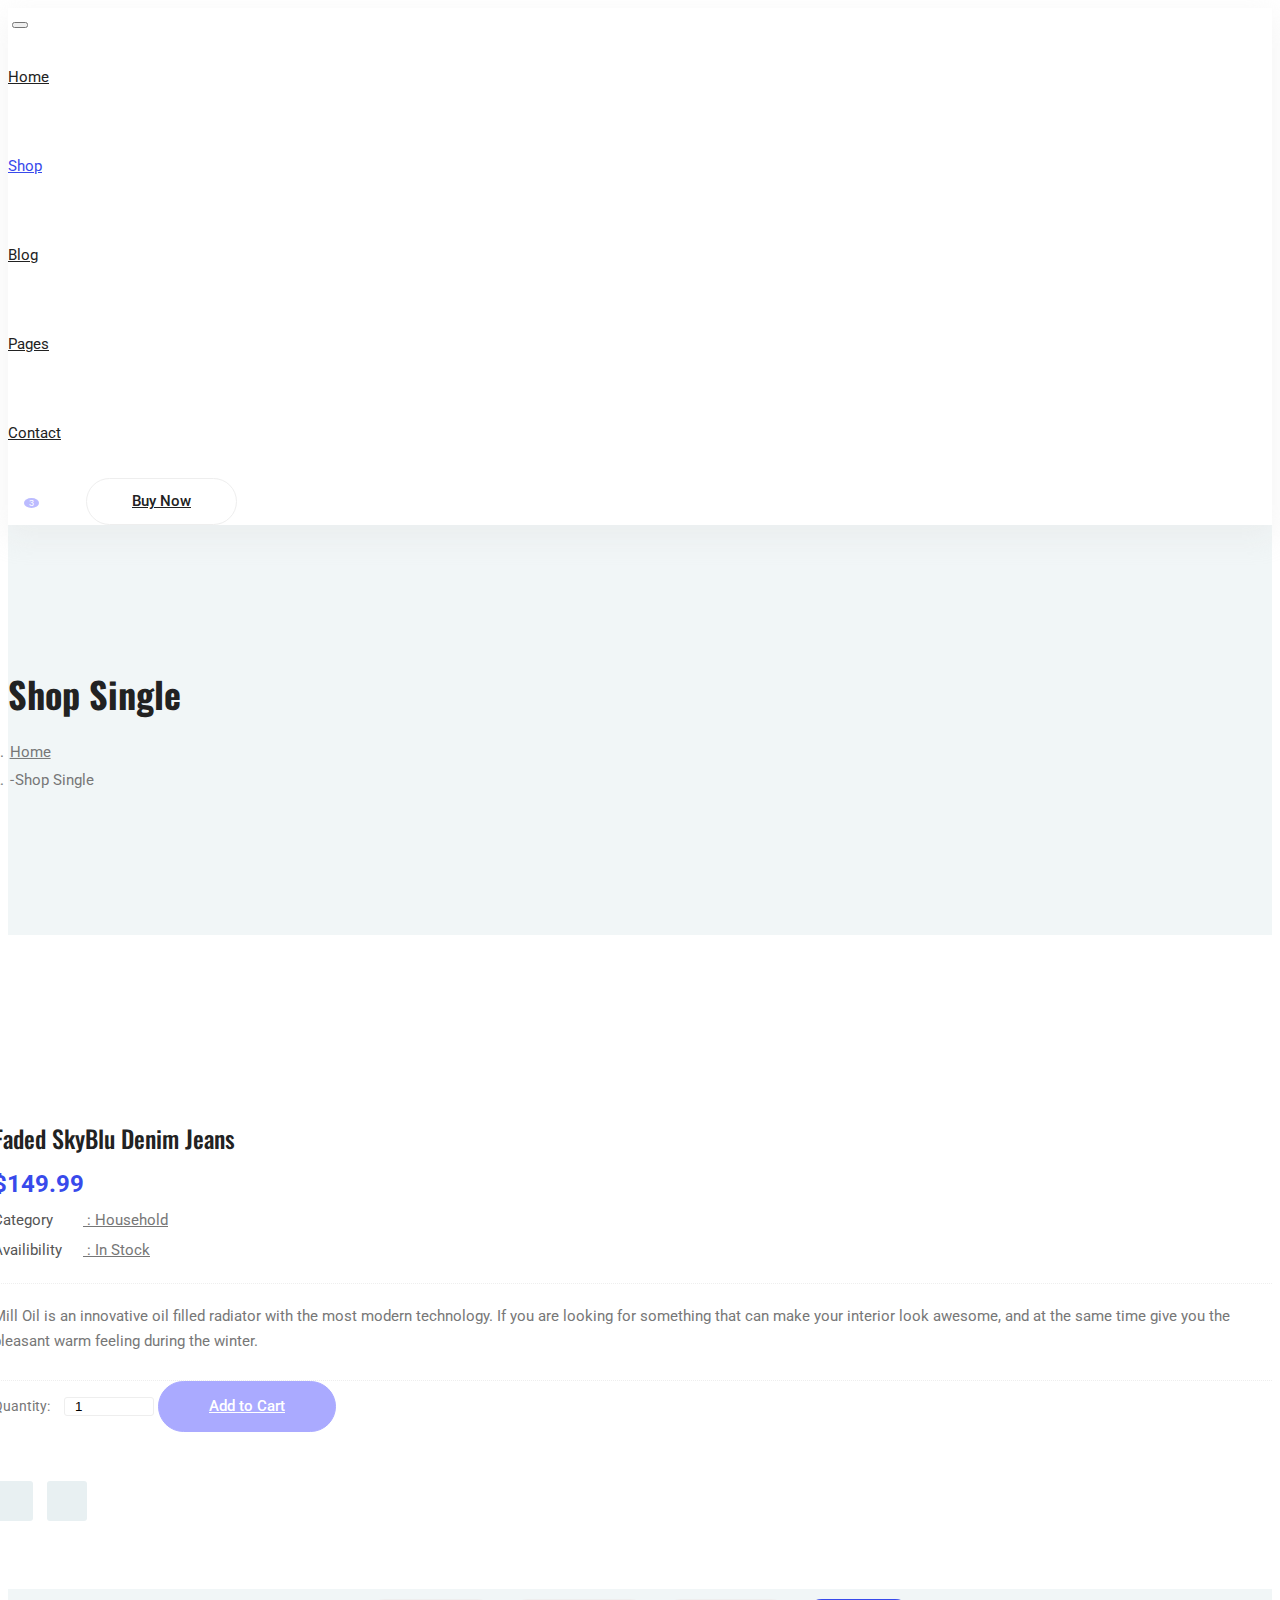
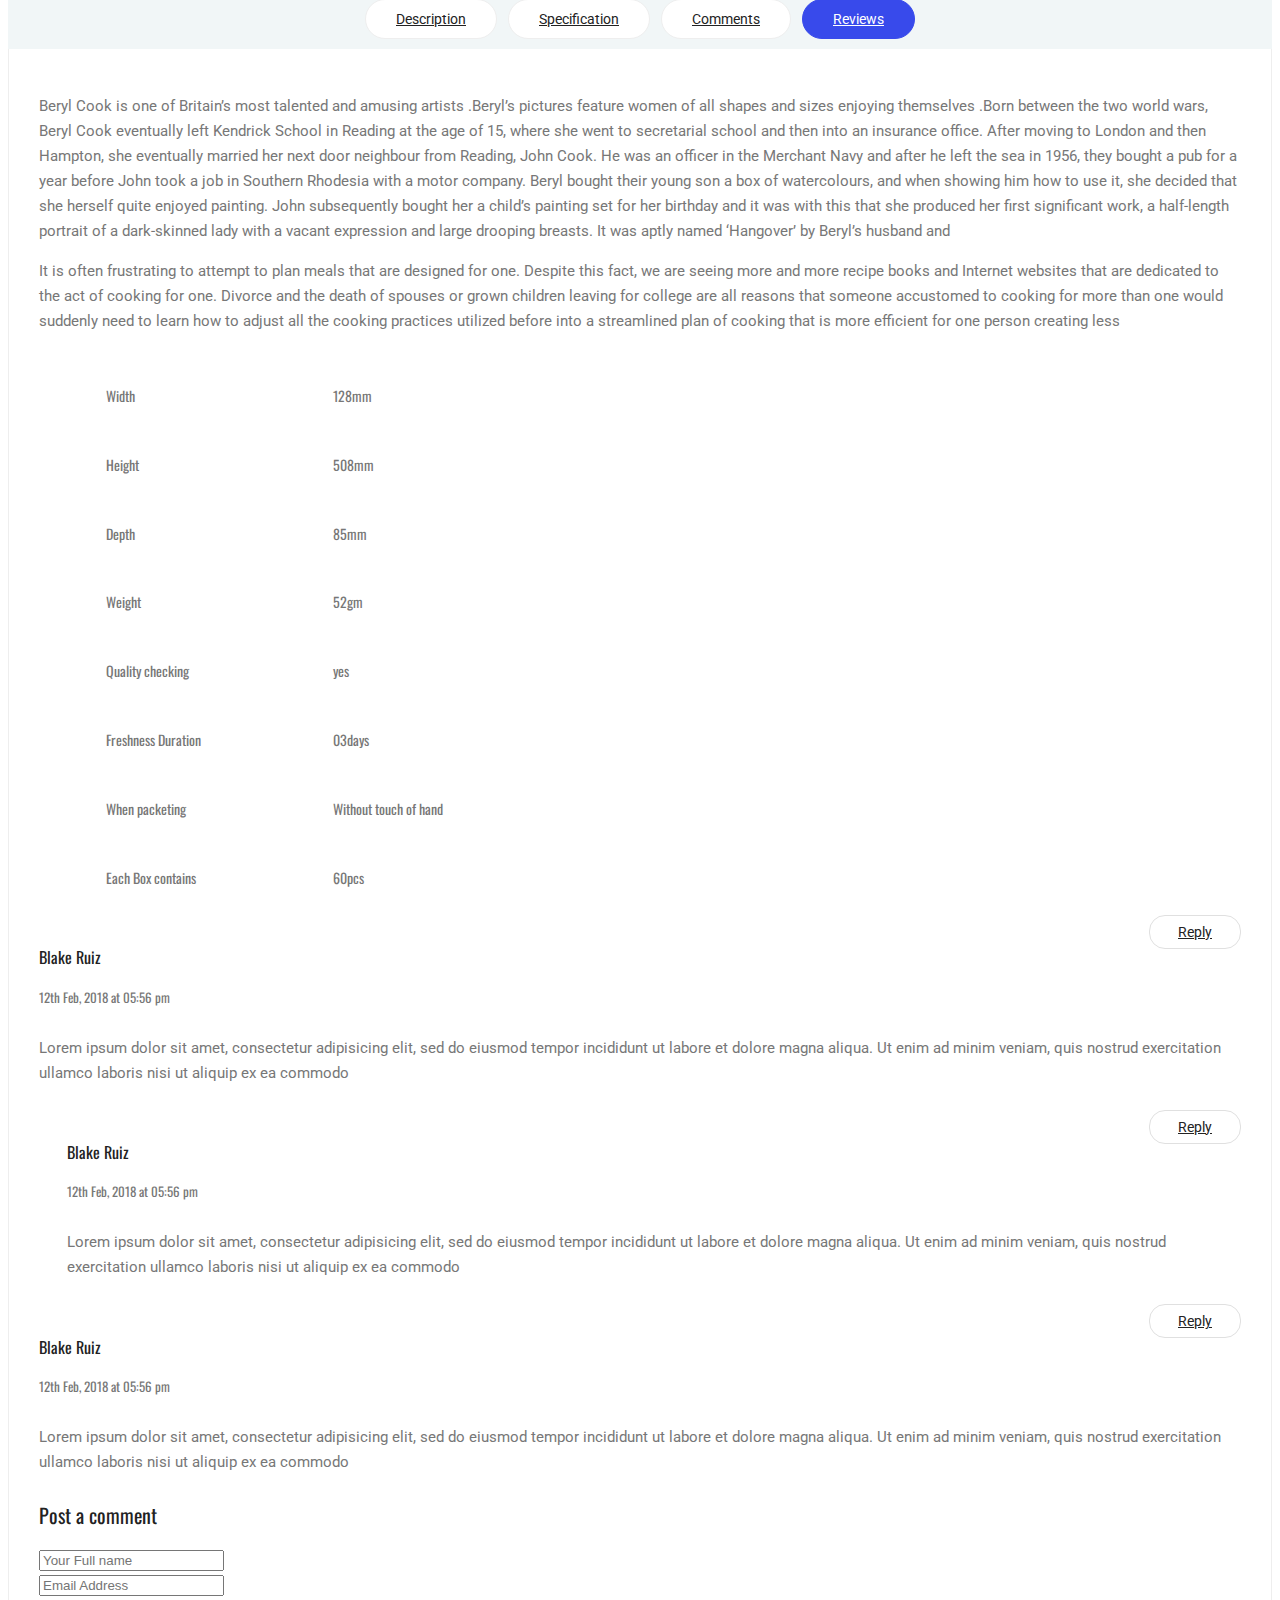
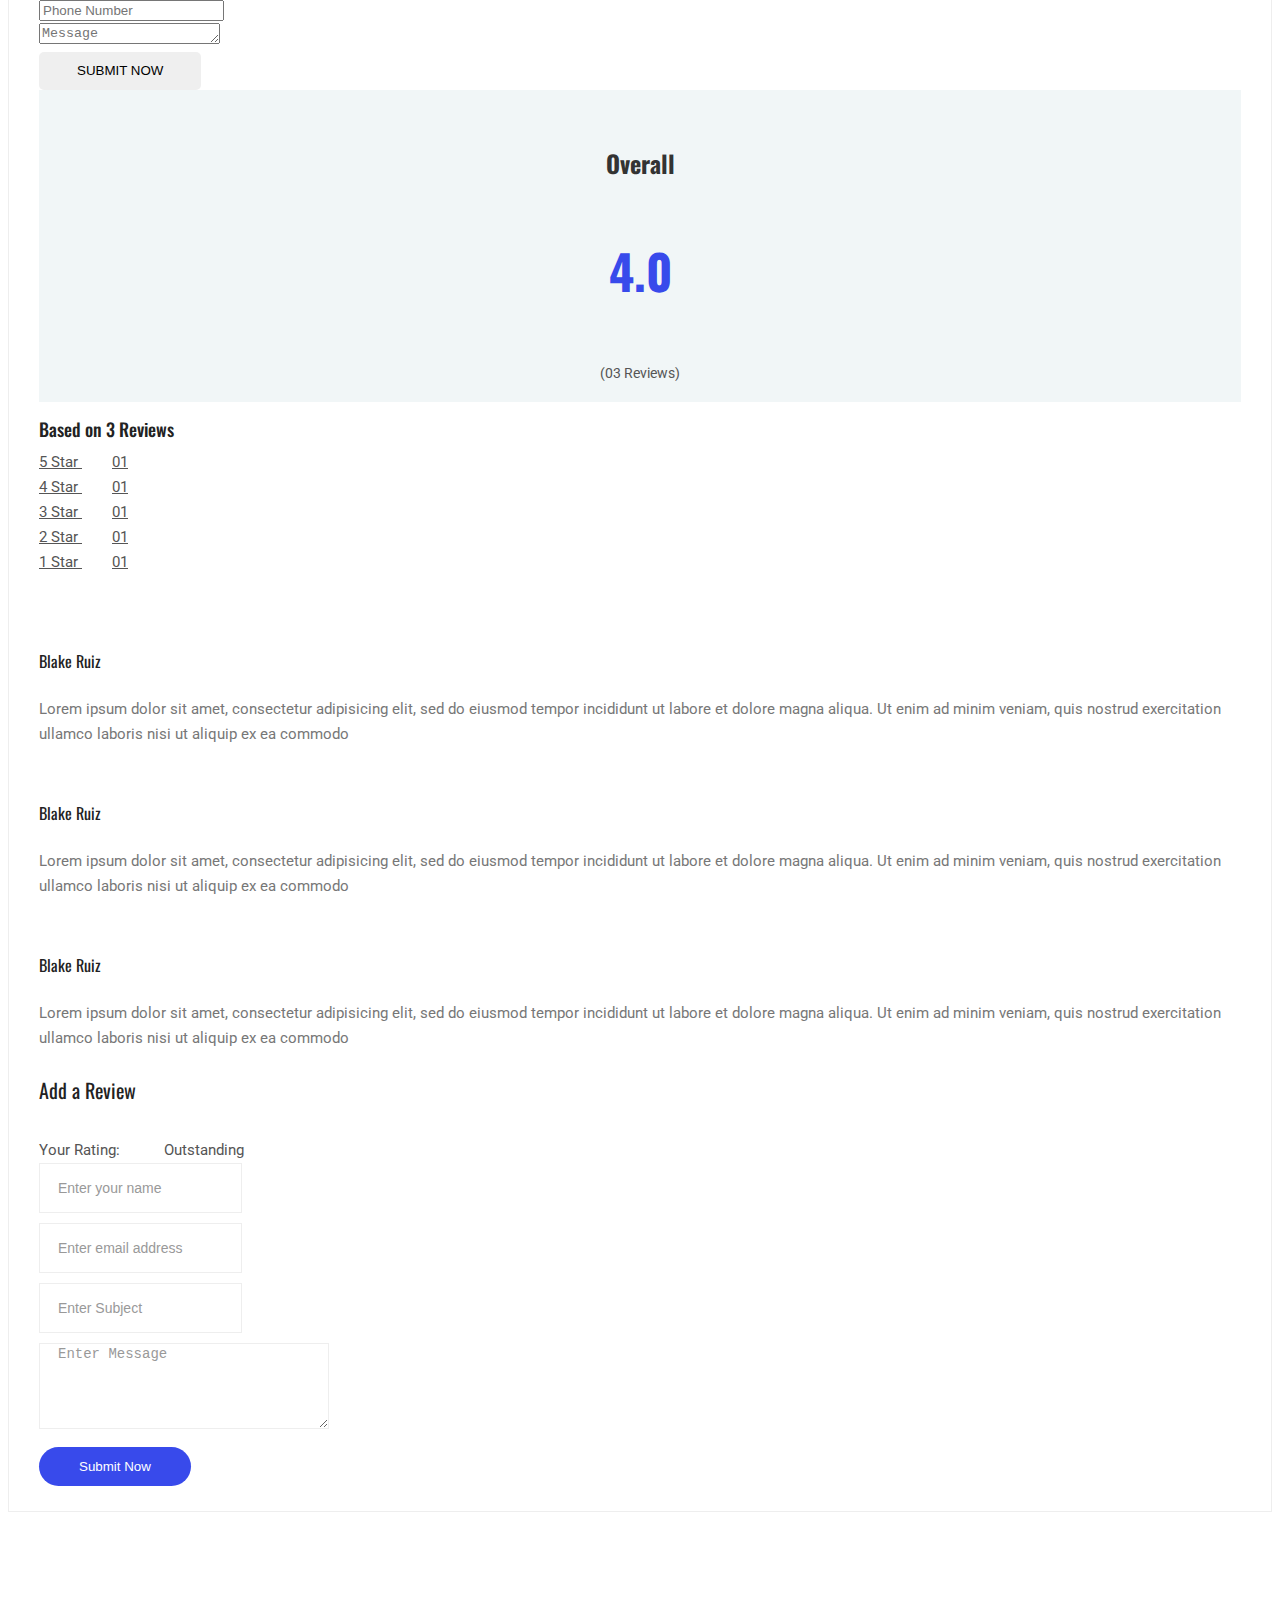
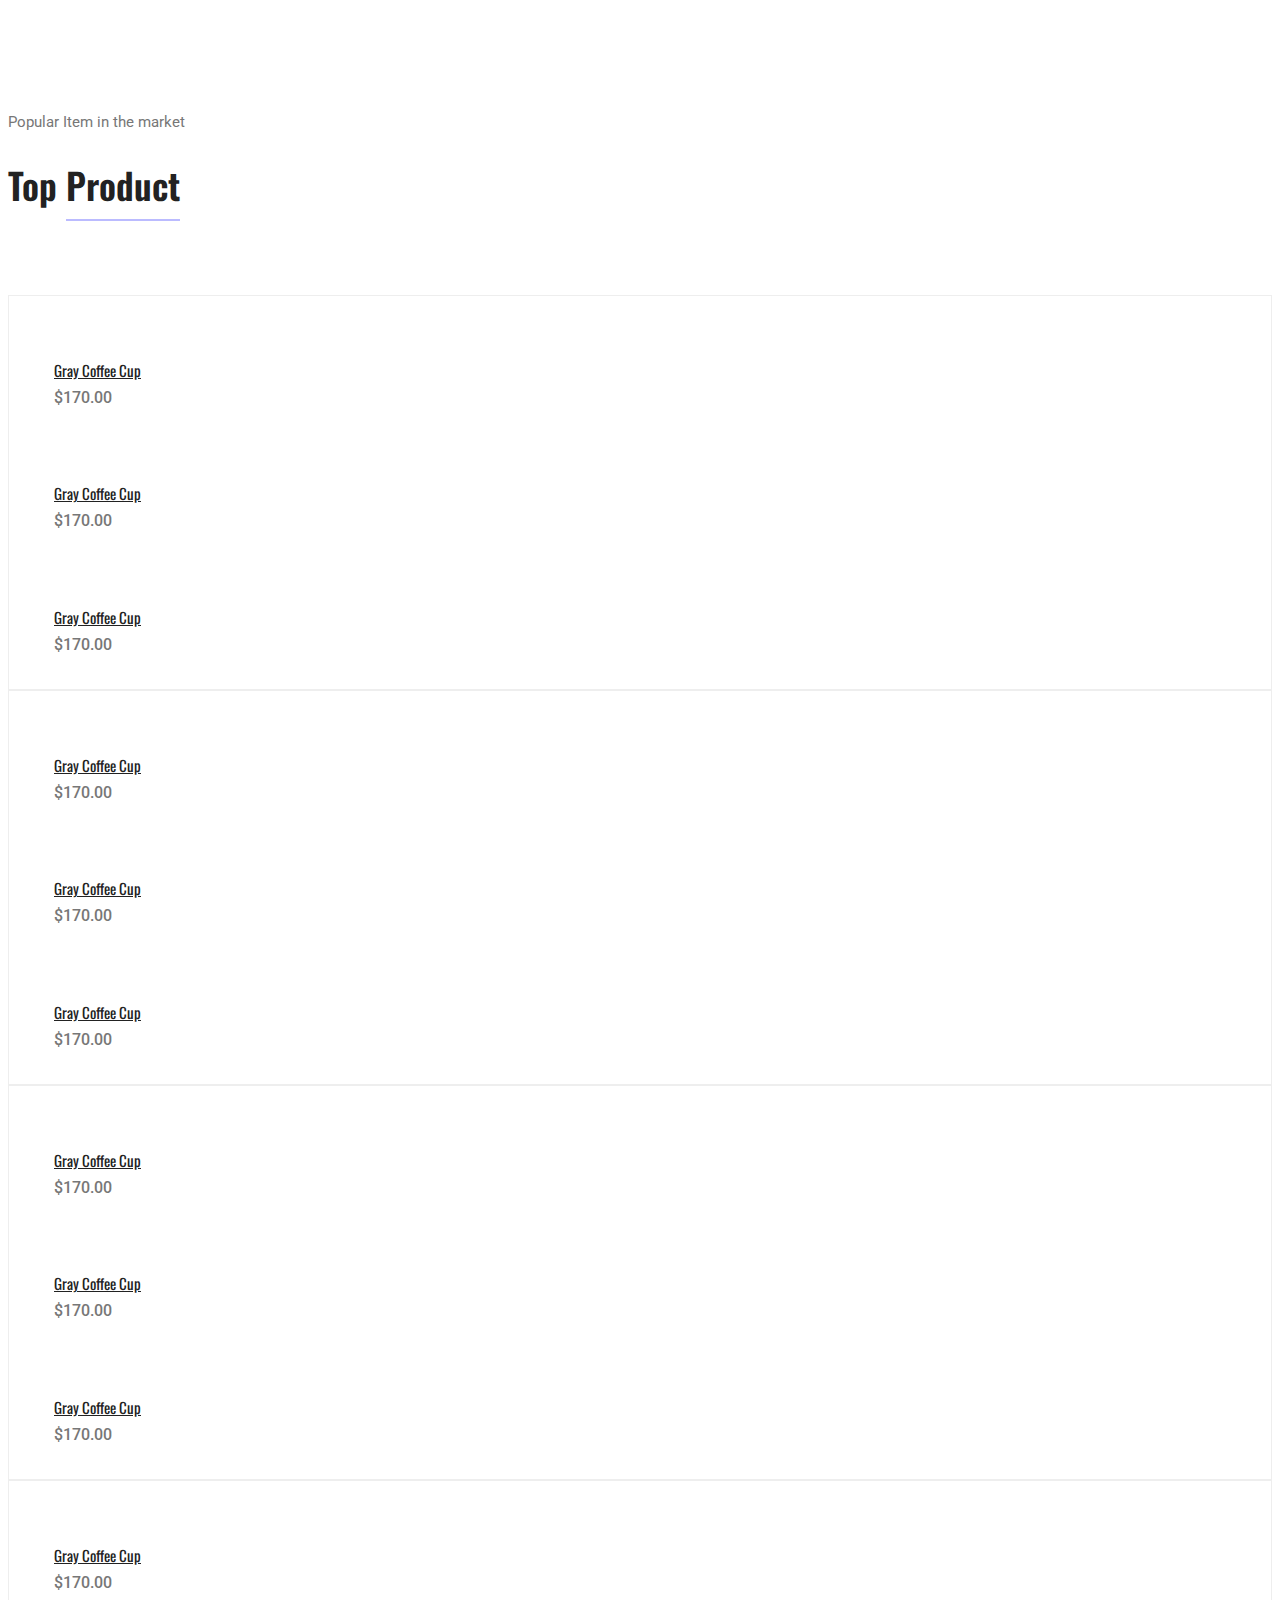
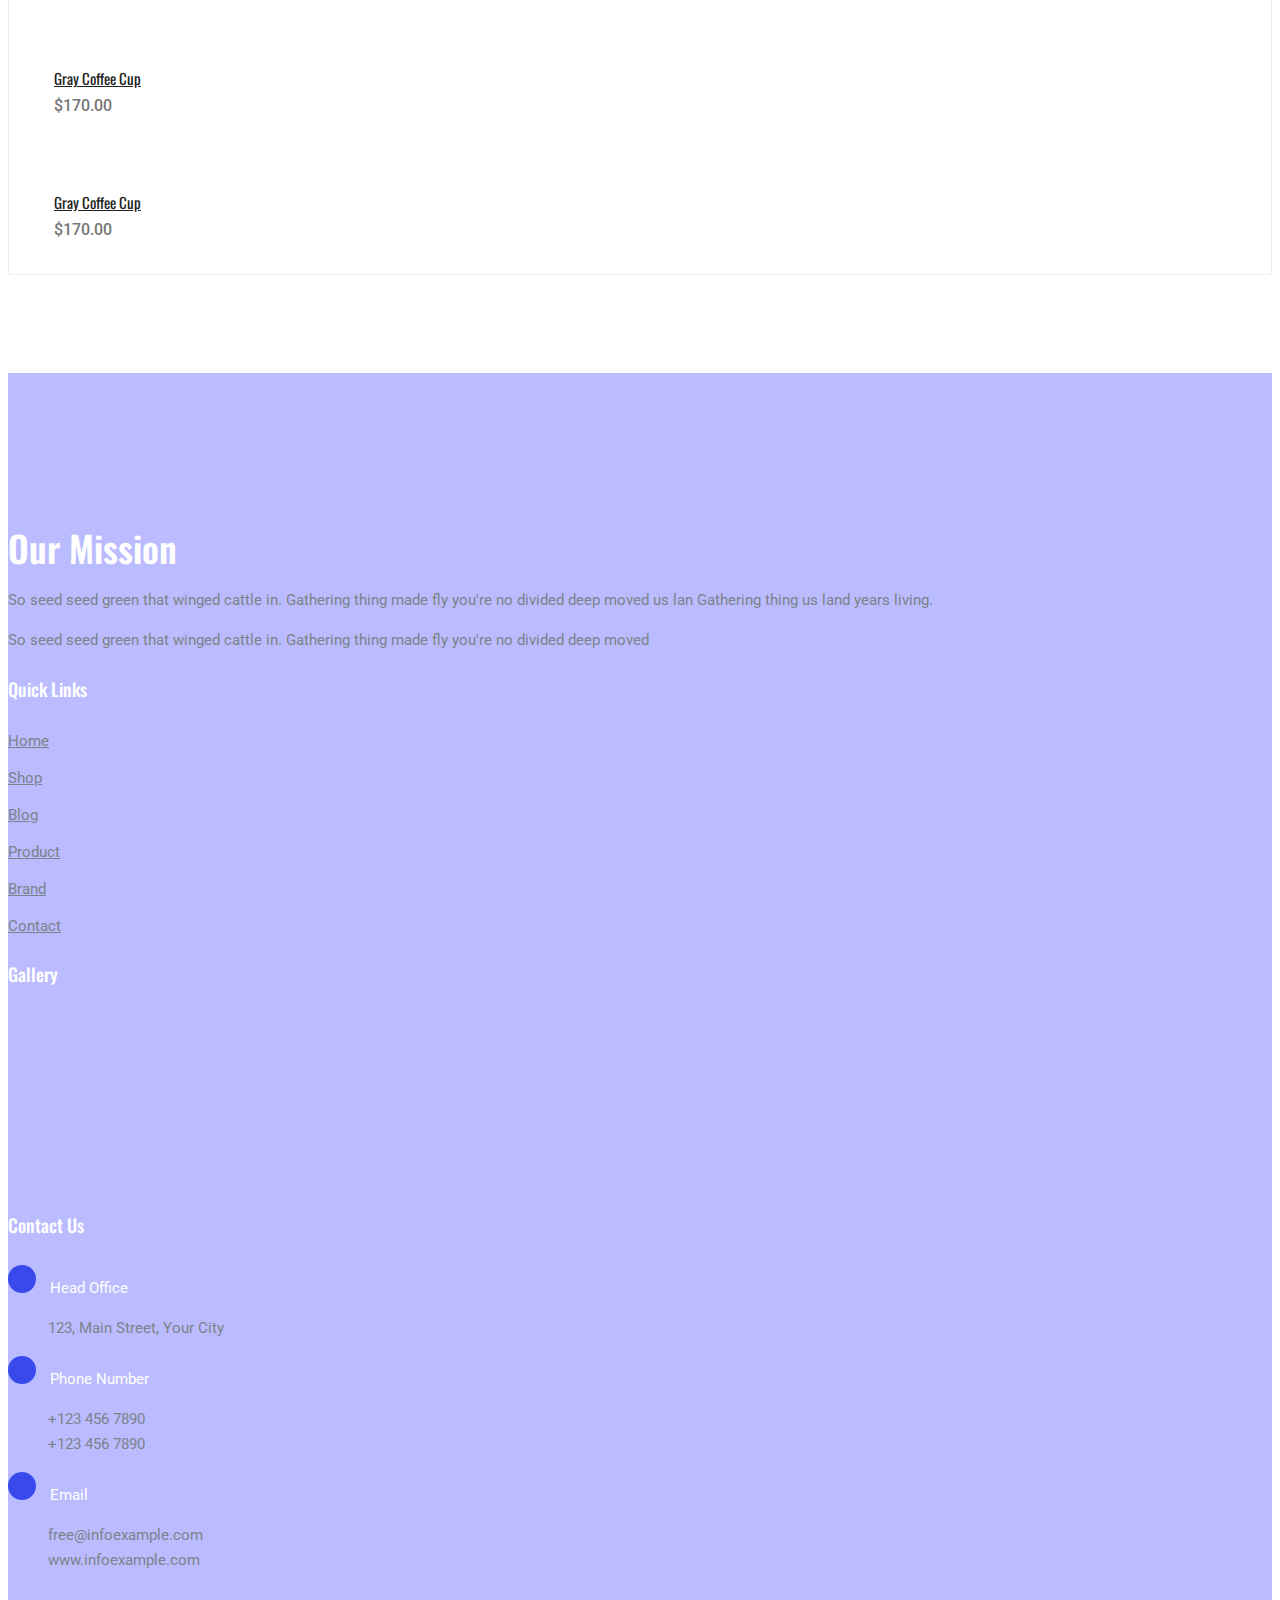
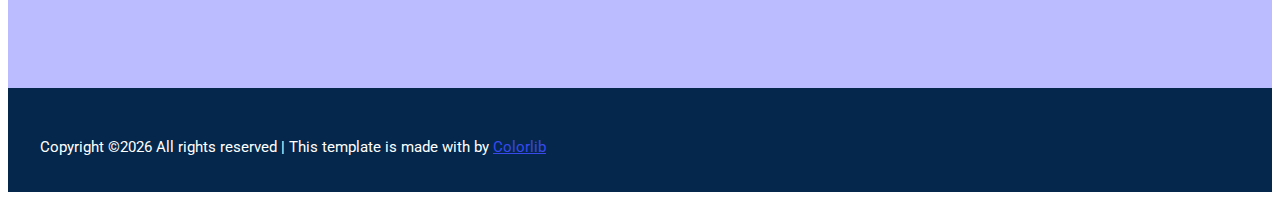
==== commit 18d3fe49: "update review, member" ====
--- a/meosinna/WebContent/single-product.html
+++ b/meosinna/WebContent/single-product.html
@@ -127,15 +127,12 @@
               <button onclick="var result = document.getElementById('sst'); var sst = result.value; if( !isNaN( sst )) result.value++;return false;"
 							 class="increase items-count" type="button"><i class="ti-angle-left"></i></button>
 							<input type="text" name="qty" id="sst" size="2" maxlength="12" value="1" title="Quantity:" class="input-text qty">
-							
-						
-							
 							<!-- <button onclick="var result = document.getElementById('sst'); var sst = result.value; if( !isNaN( sst ) &amp;&amp; sst > 0 ) result.value--;return false;"
                class="reduced items-count" type="button"><i class="ti-angle-right"></i></button> -->
 							<a class="button primary-btn" href="front?key=cart&methodName=addToCart">Add to Cart</a>               
 						</div>
 						<div class="card_area d-flex align-items-center">
-							
+							<a class="icon_btn" href="#"><i class="lnr lnr lnr-diamond"></i></a>
 							<a class="icon_btn" href="#"><i class="lnr lnr lnr-heart"></i></a>
 						</div>
 					</div>
@@ -450,7 +447,7 @@
                     <textarea class="form-control different-control w-100" name="textarea" id="textarea" cols="30" rows="5" placeholder="Enter Message"></textarea>
                   </div>
                   <div class="form-group text-center text-md-right mt-3">
-                    <button type="submit" class="button button--active button-review">Submit Now</button>
+                    <button type="submit" id= "review-submit" class="button button--active button-review">Submit Now</button>
                   </div>
                 </form>
 							</div>
@@ -678,5 +675,12 @@
   <script src="vendors/jquery.ajaxchimp.min.js"></script>
   <script src="vendors/mail-script.js"></script>
   <script src="js/main.js"></script>
+  <script type="text/javascript">
+  	$(function() {
+		$("#review-submit").click(function() {
+			alert(1);
+		})
+	})
+  </script>
 </body>
 </html>--- a/meosinna/WebContent/css/style.css
+++ b/meosinna/WebContent/css/style.css
@@ -4655,7 +4655,7 @@
 }
 
 .footer-area {
-    background: #002347;
+    background: #BBBBFF;
     padding: 50px 0px 50px
 }
 
